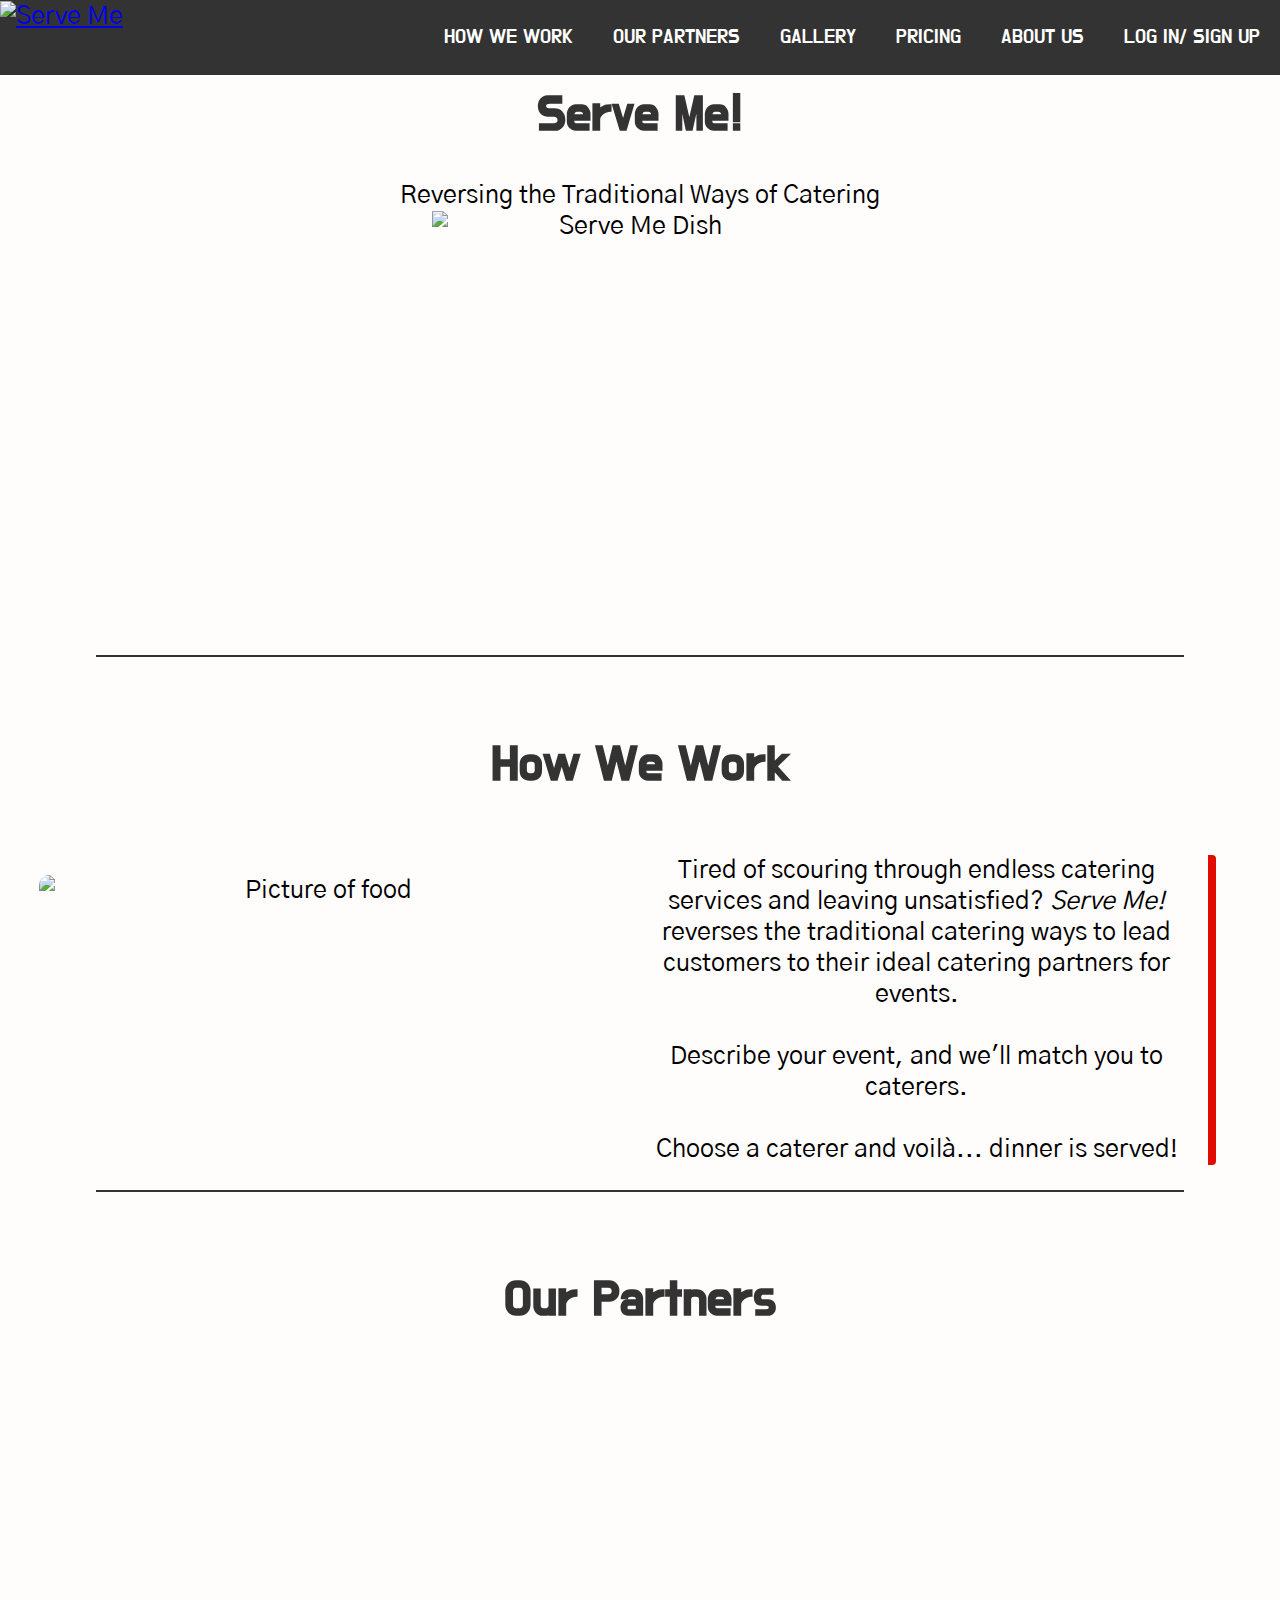
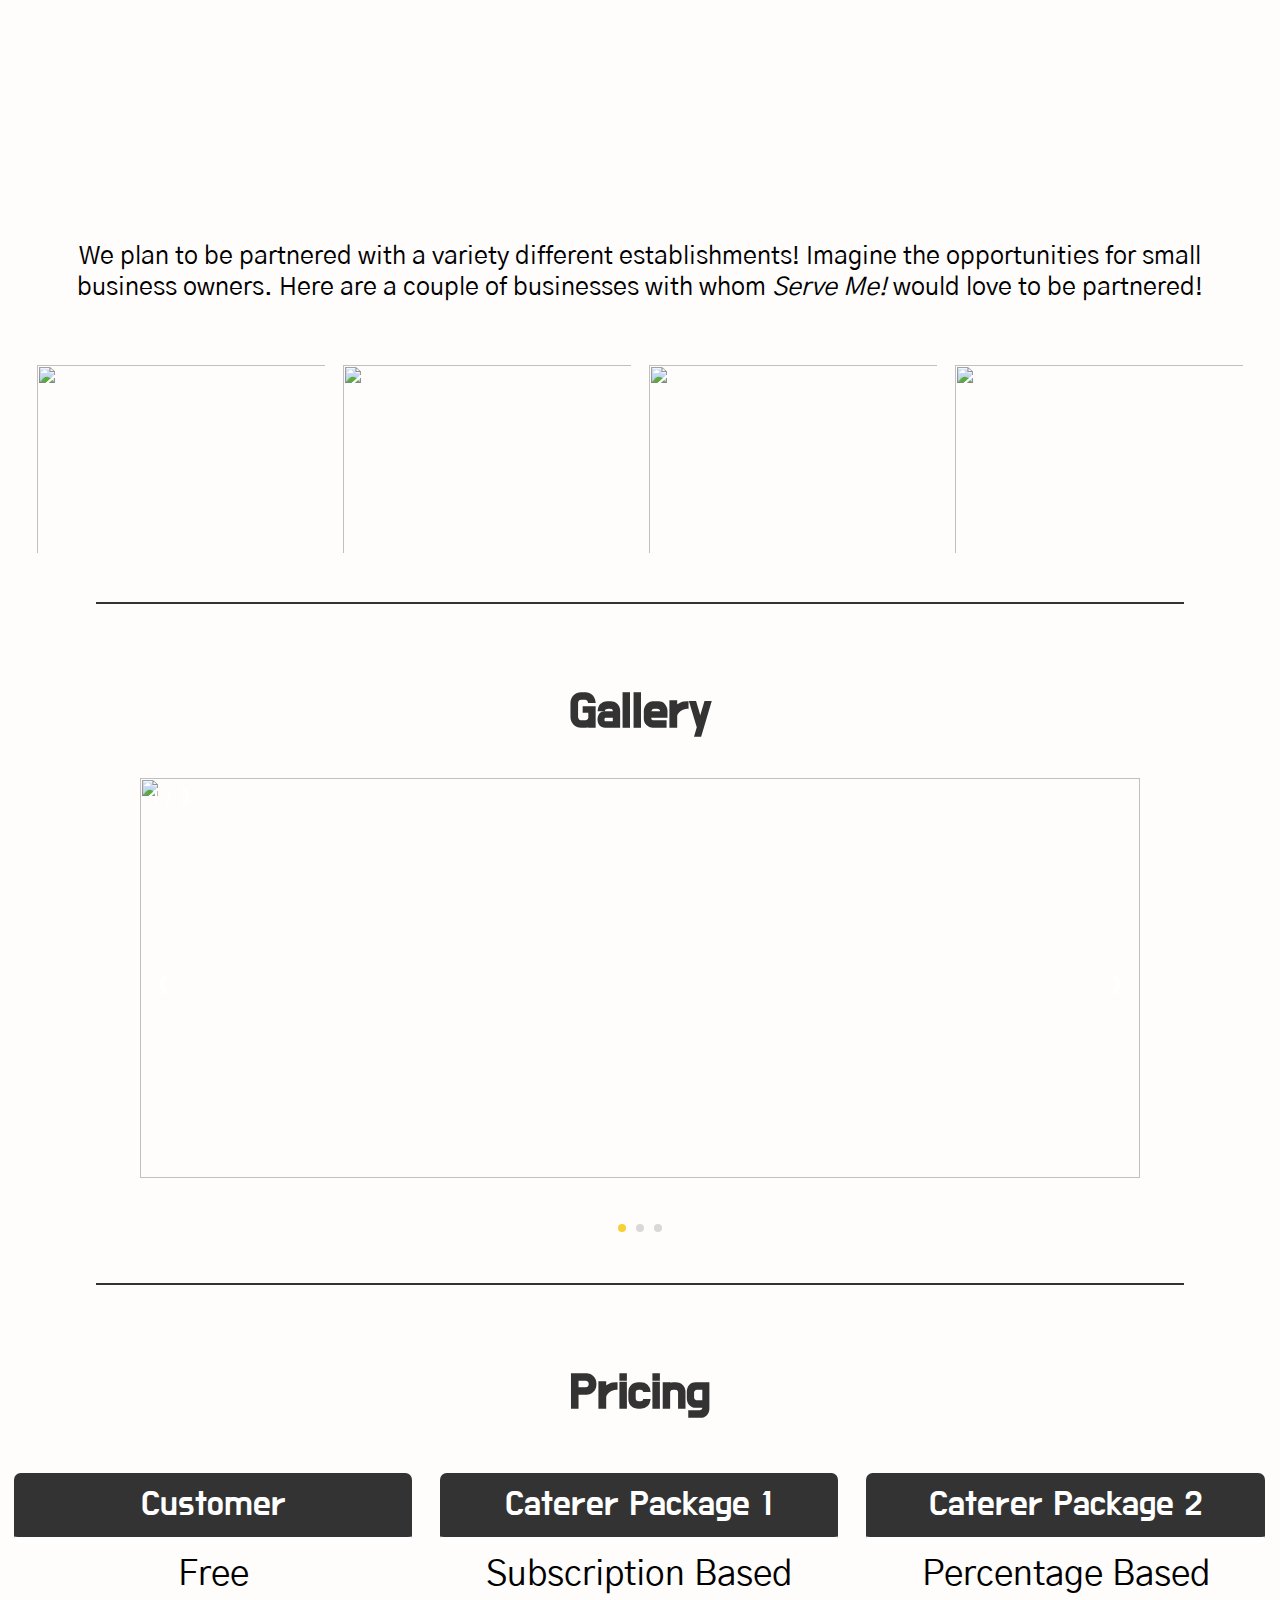
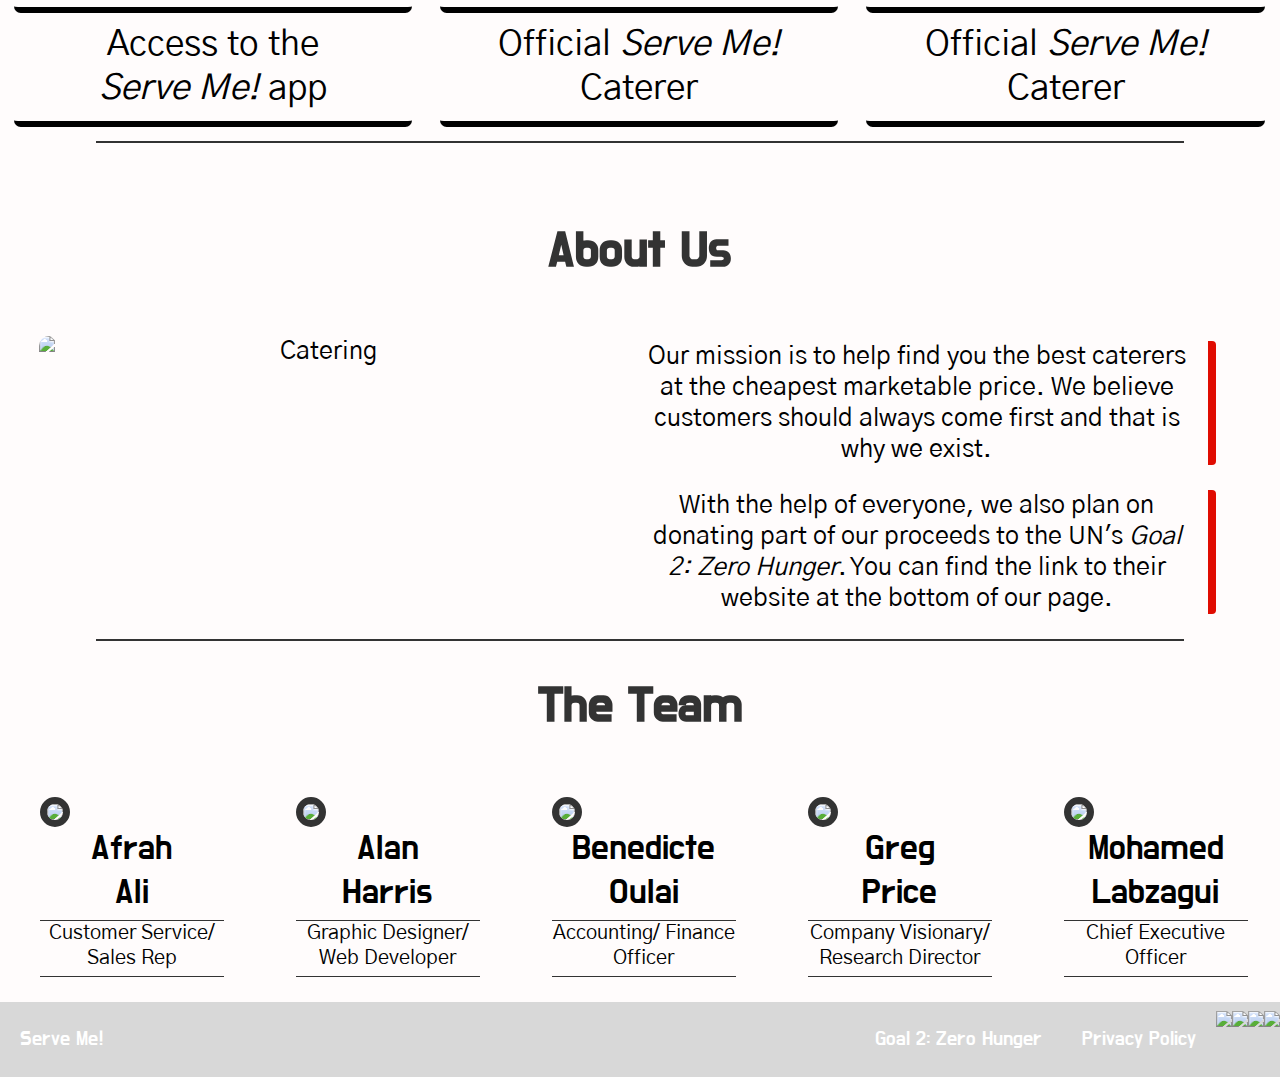
==== index.html @ 82c03d57 "fixed the about us section" ====
﻿<!DOCTYPE html>
<html>
<head>
    <link rel="icon" href="https://i.imgur.com/7aoJAvd.png">
    <title>Serve Me</title>
    <link href="https://fonts.googleapis.com/css?family=Do+Hyeon|Gothic+A1" rel="stylesheet">
    <style>
        html {
            scroll-behavior: smooth;
        }
        ::-webkit-scrollbar {
            width: 15px;
        }
        ::-webkit-scrollbar-track {
            box-shadow: inset 0 0 2px #222222;
            border: 3px black;
        }
        ::-webkit-scrollbar-thumb {
            background: #222222;
        }
        ::-webkit-scrollbar-thumb:hover {
            background: #f7d033;
            border-radius:4px;
        }
        body{
            margin: 0;
            background-color: #fffcfc;
        }
        #test {
            position:relative;
            z-index:0;
            width: 100%;
            height:400px;
        }
        .main_img {
            background: url('https://blog.cvent.com/wp-content/uploads/2017/08/catering-dinner-2200x800.jpg');
            background-size: cover;
            height: 400px;

        }
        .main_img_partners {
            background: url('https://i1.wp.com/nextdivas.com/wp-content/uploads/2018/05/shantanu-nikhils-latest-collaboration-blends-couture-with-cuisine.jpg?fit=1920%2C1080') no-repeat fixed center;
            background-size: cover;
            height: 450px;
            width: 100%;

        }
        #overlay_img {
            position:absolute;
            right:35%;
            z-index:1;
            top:0;
        }
        h1 {
            font-family: 'Do Hyeon', sans-serif;
            font-size: 50px;
            color: #333;
        }
        h2 {
            font-family: 'Gothic A1', sans-serif;
            font-size: 35px;
            color:black;
        }
        bodyText {
            font-color:black;
            font-family: 'Gothic A1', sans-serif;
            font-size: 25px;
        }
        .textArea {
            width: 50%;
        }

        }
        ul.footer {

            background-color: #d8d8d8;
            width: 100%;
            bottom: 0;
        }

        li.footer {
            display: block;
            text-align: center;
            padding: 25px 20px;
            text-decoration: none;
            font-size: 15pt;
            font-family: 'Do Hyeon', sans-serif;
        }
        .imageBorder {
            border:7px solid #fffcfc;
            border-radius: 17px;
        }
        .imageBorder:hover {
            border:7px solid #f7d033;
            border-radius: 2px;
            -webkit-transition: 1s;
            transition: 0.3s;
        }
        .profileImage{
            width:90%;
            length:90%;
            border:7px solid #333333;
            border-radius: 90%;
        }
        .profileImage:hover {
            border:7px solid #f7d033;
            border-radius: 2px;
            -webkit-transition: 1s;
            transition: 0.3s;
        }
        footer{
            list-style-type: none;
            overflow: hidden;
            background-color: #d8d8d8;
            bottom: 0;
            width: 100%;
        }
        ul.hdr {
            z-index: 3;

            position: fixed;
            list-style-type: none;
            overflow: hidden;
            background-color: #333;
            top: 0;
            width: 100%;
            margin: 0;
            padding: 0;
        }
        li.hd {
            float: right;
        }
        li.hd a {
            display: block;
            color: white;
            text-align: center;
            padding: 25px 20px;
            text-decoration: none;
            font-size: 15pt;
            font-family: 'Do Hyeon', sans-serif;
        }

        li.hd a:hover {
            color: #f7d033;
        // background-color: #000000;
            -webkit-transition: 1s;
            transition: 0.3s;
        }
        }
        .gallery-text-left{
            float:left;
            width: 45%;
            margin-left: 5%;
        }
        .gallery-text-right{
            float:right;
            width: 45%;
            margin-right: 5%;
        }
        .gallery-paragraph-1{
            border-left:8px solid #e00c01;
            border-radius:4px;
            padding-left:15px;
            word-wrap: break-word;
        }
        .gallery-paragraph-2{
            border-right:8px solid #e00c01;
            border-radius:4px;
            padding-right:15px;
            word-wrap: break-word;
        }
        .lineBreak{
            border: 1px solid #333; width:85%;
        }
        .partnersImage {
            border : 6.66px solid transparent;
            width:300px;
            height:200px;
        }
        .partnersImage:hover {
            border: 6.66px solid #f7d033;
            -webkit-transition: 1s;
            transition: 0.3s;
        }
        .pricingTable {
            float: left;
            width: 33.3%;
            padding: 8px;
            font-family: 'Do Hyeon', sans-serif;
            font-size: 50px;
            color: white;
        }

        .price {
            list-style-type: none;
            margin: 0;
            padding: 0;
            -webkit-transition: 1s;
            transition: 0.3s;
            border : 6.66px solid transparent;
            font-family: 'Gothic A1', sans-serif;
            font-size: 35px;
            color:black;

        }

        .price:hover {
            border: 6.66px solid #f7d033;
            color: #f7d033;

        }

        .price .tableTitle {
            font-family: 'Do Hyeon', sans-serif;
            background-color: #333;
            color: white;
        }

        .price li {
            list-style-type: none;
            margin: 0;
            padding-top: 10px;
            padding-bottom: 10px;
            -webkit-transition: 1s;
            transition: 0.3s;
            border-bottom : 6.66px solid;
            border-radius : 6.66px;
            font-family: 'Gothic A1', sans-serif;
            font-size: 35px;
            color:black
        }
        .theTeam {
            float: left;
            width: 20%;
        }
        .teamNames li {
            list-style-type: none;
            margin: 0;
            padding-bottom: 5px;
            border-bottom: 1px solid #333; width:85%;

        }
        .name{
            float:center;
            font-family: 'Do Hyeon', sans-serif;
            font-size: 35px;
            color:black
        }
        .title{
            font-family: 'Gothic A1', sans-serif;
            font-size: 20px;
            color:black
        }
        * {box-sizing: border-box}
        body {font-family: Verdana, sans-serif; margin:0}
        .mySlides {display: none}
        img {vertical-align: middle;}
        /* Slideshow container */
        .slideshow-container {
            max-width: 1000px;
            max-height: 400px;
            position: relative;
            margin: auto;
        }
        /* Next & previous buttons */
        .prev, .next {
            cursor: pointer;
            position: absolute;
            top: 50%;
            width: auto;
            padding: 16px;
            margin-top: -22px;
            color: white;
            font-weight: bold;
            font-size: 18px;
            transition: 0.6s ease;
            border-radius: 0 3px 3px 0;
        }

        /* Position the "next button" to the right */
        .next {
            right: 0;
            border-radius: 3px 0 0 3px;
        }
        /* On hover, add a black background color with a little bit see-through */
        .prev:hover, .next:hover {
            background-color: rgba(0,0,0,0.8);
            color:#f7d033;
        }
        /* Number text (1/3 etc) */
        .numbertext {
            color:white;
            font-family: 'Do Hyeon', sans-serif;
            font-size: 20px;
            padding: 8px 12px;
            position: absolute;
            top: 0;
        }
        /* The dots/bullets/indicators */
        .dot {
            cursor: pointer;
            height: 8px;
            width: 8px;
            margin: 0 2px;
            background-color: #d8d8d8;
            border-radius: 50%;
            display: inline-block;
            transition: background-color 0.6s ease;
        }
        .active, .dot:hover {
            background-color: #f7d033;
        }
        /* Fading animation */
        .fade {
            -webkit-animation-name: fade;
            -webkit-animation-duration: 1.5s;
            animation-name: fade;
            animation-duration: 1.5s;
        }
        @-webkit-keyframes fade {
            from {opacity: .4}
            to {opacity: 1}
        }
        @keyframes fade {
            from {opacity: .4}
            to {opacity: 1}
        }
        /* On smaller screens, decrease text size */
        @media only screen and (max-width: 300px) {
            .prev, .next,.text {font-size: 11px}
        }
    </style>
</head>



<bodyText>
    <ul class = hdr>
        <li style="float:left"><a href="#top"><img src="https://i.imgur.com/j1sQSYz.gif" onmouseover="this.src='https://i.imgur.com/j1sQSYz.gif'"alt="Serve Me" width="100" height="75"></a></li>
        <li class = "hd"><a href="#LogIn">LOG IN/ SIGN UP</a></li>
        <li class = "hd"><a href="#About">ABOUT US</a></li>
        <li class = "hd"><a href="#Pricing">PRICING</a></li>
        <li class = "hd"><a href="#Gallery">GALLERY</a></li>
        <li class = "hd"><a href="#Partners">OUR PARTNERS</a></li>
        <li class = "hd"><a href="#How-We-Work">HOW WE WORK</a></li>
    </ul>

    <center>
        <h1 style="padding-top: 50px">Serve Me!</h1>
        <bodyText>Reversing the Traditional Ways of Catering</bodyText>
    </center>

    <div id = "test" style="padding-top:10px;text-align: center;">
        <div class = "main_img"></div>
        <img src="https://i.imgur.com/FbQZ9K4.png" onmouseover="this.src='https://i.imgur.com/xSIbte7.gif'" onmouseout="this.src='https://i.imgur.com/TgUjH7s.gif'" alt="Serve Me Dish" height="400" width="400" id="overlay_img">
    </div>
    &nbsp;
    <hr id="How-We-Work" class="lineBreak"  />
    &nbsp;

    <a style="text-align: center;">
        <h1> How We Work </h1>
        <img class = "imageBorder" src="https://i1.wp.com/www.bar.it/wp-content/uploads/2017/06/catering-e1496990275100.jpg" alt="Picture of food" width=45% height=width style="float:left; margin-left: 2.5%;margin-top:3%">
        <div class = "gallery-text-right">
            <p class ="gallery-paragraph-2">Tired of scouring through endless catering services and leaving unsatisfied? <em>Serve Me!</em> reverses the traditional catering ways to lead customers to their ideal catering partners for events.
                <br><br>Describe your event, and we'll match you to caterers.<br><br>
                Choose a caterer and voilà... dinner is served!</p>

        </div>

    </a>

    &nbsp;
    <hr id="Partners" class="lineBreak"  />
    &nbsp;

    <a style="text-align: center;">
        <h1 style="text-align: center;"> Our Partners </h1>

        <center>
            <div class="main_img_partners"></div>
        </center>
        <center><p style = "margin-left: 2.5%;margin-right: 2.5%"> We plan to be partnered with a variety different establishments! Imagine the opportunities for small business owners. Here are a couple of businesses with whom <i>Serve Me!</i> would love to be partnered!</p></center></br>

        <center>
            <a href="https://bostonpizza.com/en/index.html" target="_blank"><img class="partnersImage" src="http://mayorsgolf.com/wp-content/uploads/2014/10/Your-Logo-here.png"></a>
            <a href="http://www.franksfoods.ca/" target="_blank"><img class="partnersImage" src="http://mayorsgolf.com/wp-content/uploads/2014/10/Your-Logo-here.png"></a>
            <a href="https://www.pizzahut.ca/home" target="_blank"> <img class="partnersImage" src="http://mayorsgolf.com/wp-content/uploads/2014/10/Your-Logo-here.png"></a>
            <a href="http://www.bytowncatering.com/" target="_blank"><img class="partnersImage" src="http://mayorsgolf.com/wp-content/uploads/2014/10/Your-Logo-here.png"</a>
        </center>
    </a>

    &nbsp;
    <hr id="Gallery" class="lineBreak" />
    &nbsp;

    <a style="text-align: center;">
        <h1> Gallery </h1>
        <div class="slideshow-container">

            <div class="mySlides fade">
                <div class="numbertext">1 / 3</div>
                <img src="https://www.kenricks.com/wp-content/uploads/2017/08/cactering-packages-resized.jpg" style="width:1000px" height="400px">
            </div>

            <div class="mySlides fade">
                <div class="numbertext">2 / 3</div>
                <img src="http://swadcafe.net/images/slides/1.jpg" style="width:1000px" height="400px">
            </div>

            <div class="mySlides fade">
                <div class="numbertext">3 / 3</div>
                <img src="https://media.olivegarden.com/images/site/ext/pages/_promotions/catering/catering-hhd-11-1016.jpg" style="width:1000px" height="400px">
            </div>

            <a class="prev" onclick="plusSlides(-1)">&#10094;</a>
            <a class="next" onclick="plusSlides(1)">&#10095;</a>

        </div>
        <br>

        <div style="text-align:center">
            <span class="dot" onclick="currentSlide(1)"></span>
            <span class="dot" onclick="currentSlide(2)"></span>
            <span class="dot" onclick="currentSlide(3)"></span>
        </div>
    </a>

    </a>
    &nbsp;

    <hr id="Pricing" class="lineBreak"  />
    &nbsp;
    <a style ="text-align: center;">
        <h1>Pricing</h1>
        <div class="pricingTable">
            <ul class="price">
                <li class="tableTitle">Customer</h1></li>
                <li class="priceBox">Free</li>
                <li class="priceDetail">Access to the<br><i>Serve Me!</i> app</li>
            </ul>
        </div>
        <div class="pricingTable">
            <ul class="price">
                <li class="tableTitle">Caterer Package 1</h1></li>
                <li class="priceBox">Subscription Based</li>
                <li class="priceDetail">Official <i>Serve Me!</i> Caterer </li>
            </ul>
        </div>
        <div class="pricingTable">
            <ul class="price">
                <li class="tableTitle">Caterer Package 2</h1></li>
                <li class="priceBox">Percentage Based</li>
                <li class="priceDetail">Official <i>Serve Me!</i> Caterer </li>
            </ul>
        </div>

    </a>

    <hr id="About" class="lineBreak" />
    &nbsp;

    <a style="text-align: center;">
        <h1> About Us </h1>
        <!--h2 style="text-align: right; margin-right: 20%">Our Mission</--h2-->

        <img class = "imageBorder" src="http://bourg-traiteur.com/wp-content/uploads/2014/06/reserver-traiteur-bourg-bresse.jpg" alt="Catering" width=45% height=width style="float:left; margin-left: 2.5%; margin-top: 1%;" >
        <div class = "gallery-text-right">
            <p class ="gallery-paragraph-2">Our mission is to help find you the best caterers at the cheapest marketable price. We believe customers should always come first and that is why we exist.
            </p>
            <p class ="gallery-paragraph-2">With the help of everyone, we also plan on donating part of our proceeds to the UN's <i>Goal 2: Zero Hunger</i>. You can find the link to their website at the bottom of our page.
            </p>
        </div>
    </a>
    <hr class="lineBreak" />
    <a style="text-align": center;>
        <center>
            <h1 > The Team </h1>
        </center>
        <div class="theTeam">
            <ul class="teamNames">
                <img class = "profileImage" src = "https://static.thenounproject.com/png/630729-200.png">
                <li class="name"><center>Afrah<br>Ali</center></li>
                <li class="title"><center>Customer Service/ Sales Rep</center></li>
            </ul>
        </div>
        <div class="theTeam">
            <ul class="teamNames">
                <img class = "profileImage" src = "https://static.thenounproject.com/png/630729-200.png">
                <li class="name"><center>Alan<br>Harris</center></li>
                <li class="title"><center>Graphic Designer/ Web Developer</center></li>

            </ul>
        </div>
        <div class="theTeam">
            <ul class="teamNames">
                <img class = "profileImage" src = "https://static.thenounproject.com/png/630729-200.png">
                <li class="name"><center>Benedicte<br>Oulai</center></li>
                <li class="title"><center>Accounting/ Finance Officer</center></li>

            </ul>
        </div>
        <div class="theTeam">
            <ul class="teamNames">
                <img class = "profileImage" src = "https://static.thenounproject.com/png/630729-200.png">
                <li class="name"><center>Greg<br>Price</center></li>
                <li class="title"><center>Company Visionary/ Research Director</center></li>

            </ul>
        </div>
        <div class="theTeam">
            <ul class="teamNames">
                <img class = "profileImage" src = "https://static.thenounproject.com/png/630729-200.png">
                <li class="name"><center>Mohamed<br>Labzagui</center></li>
                <li class="title"><center>Chief Executive Officer</center></li>

            </ul>
        </div>
    </a>

    <footer>
        <li class = "hd"><img src="https://cdn2.iconfinder.com/data/icons/black-white-social-media/32/online_social_media_twitter-128.png" height="70px"></li>
        <li class = "hd"><img src="https://cdn2.iconfinder.com/data/icons/black-white-social-media/32/youtube_online_social_media-128.png" height="70px"></li>
        <li class = "hd"><img src="https://cdn2.iconfinder.com/data/icons/black-white-social-media/32/facebook_online_social_media-128.png" height="70px"></li>
        <li class = "hd"><img src="https://cdn2.iconfinder.com/data/icons/black-white-social-media/32/instagram_online_social_media-128.png" height="70px"></li>
        <li class = "hd" style="float:left"><a>Serve Me!</a></li>
        <li class = "hd"><a href="Privacy Policy.html" target="_blank">Privacy Policy</a></li>
        <li class = "hd"><a href="https://www.un.org/sustainabledevelopment/hunger/" target="_blank">Goal 2: Zero Hunger</a></li>

    </footer>
    </body>



    <script>
        var slideIndex = 1;
        showSlides(slideIndex);
        function plusSlides(n) {
            showSlides(slideIndex += n);
        }
        function currentSlide(n) {
            showSlides(slideIndex = n);
        }
        function showSlides(n) {
            var i;
            var slides = document.getElementsByClassName("mySlides");
            var dots = document.getElementsByClassName("dot");
            if (n > slides.length) {slideIndex = 1}
            if (n < 1) {slideIndex = slides.length}
            for (i = 0; i < slides.length; i++) {
                slides[i].style.display = "none";
            }
            for (i = 0; i < dots.length; i++) {
                dots[i].className = dots[i].className.replace(" active", "");
            }
            slides[slideIndex-1].style.display = "block";
            dots[slideIndex-1].className += " active";
        }
    </script>

</html>
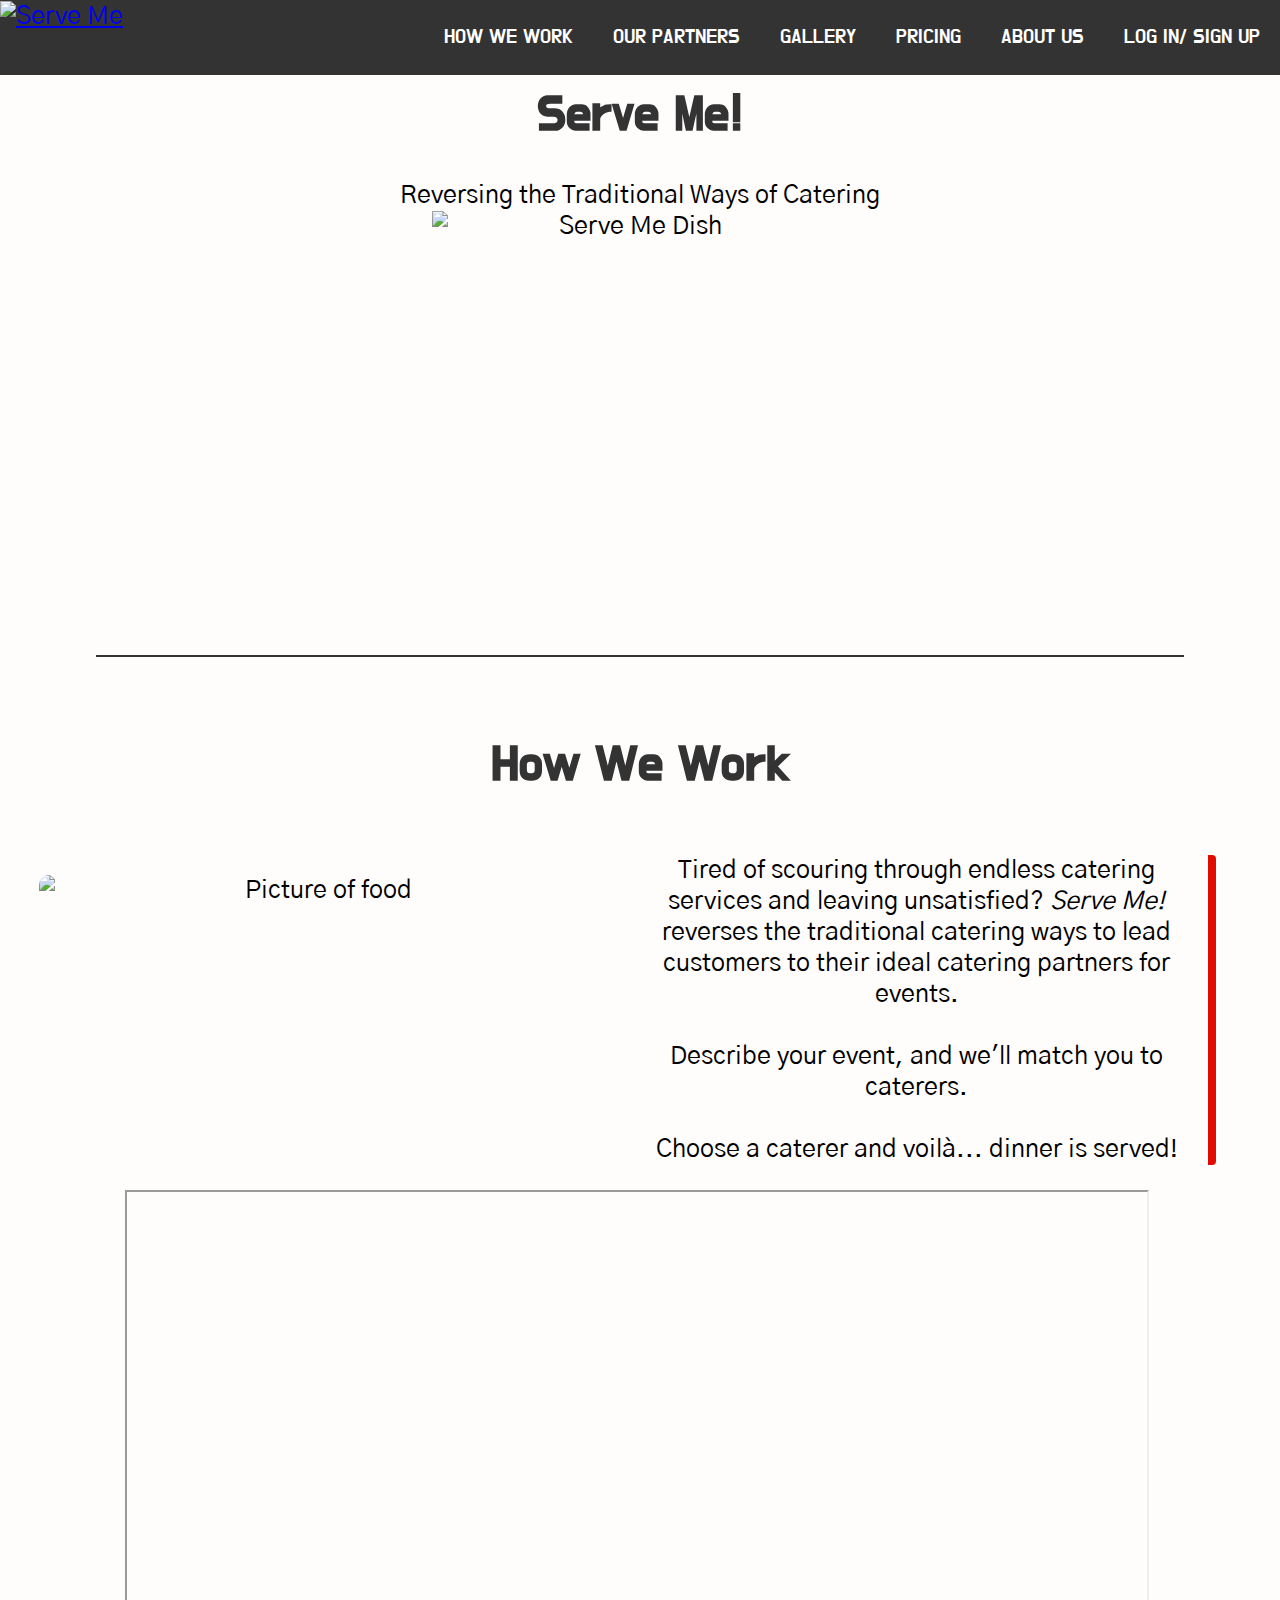
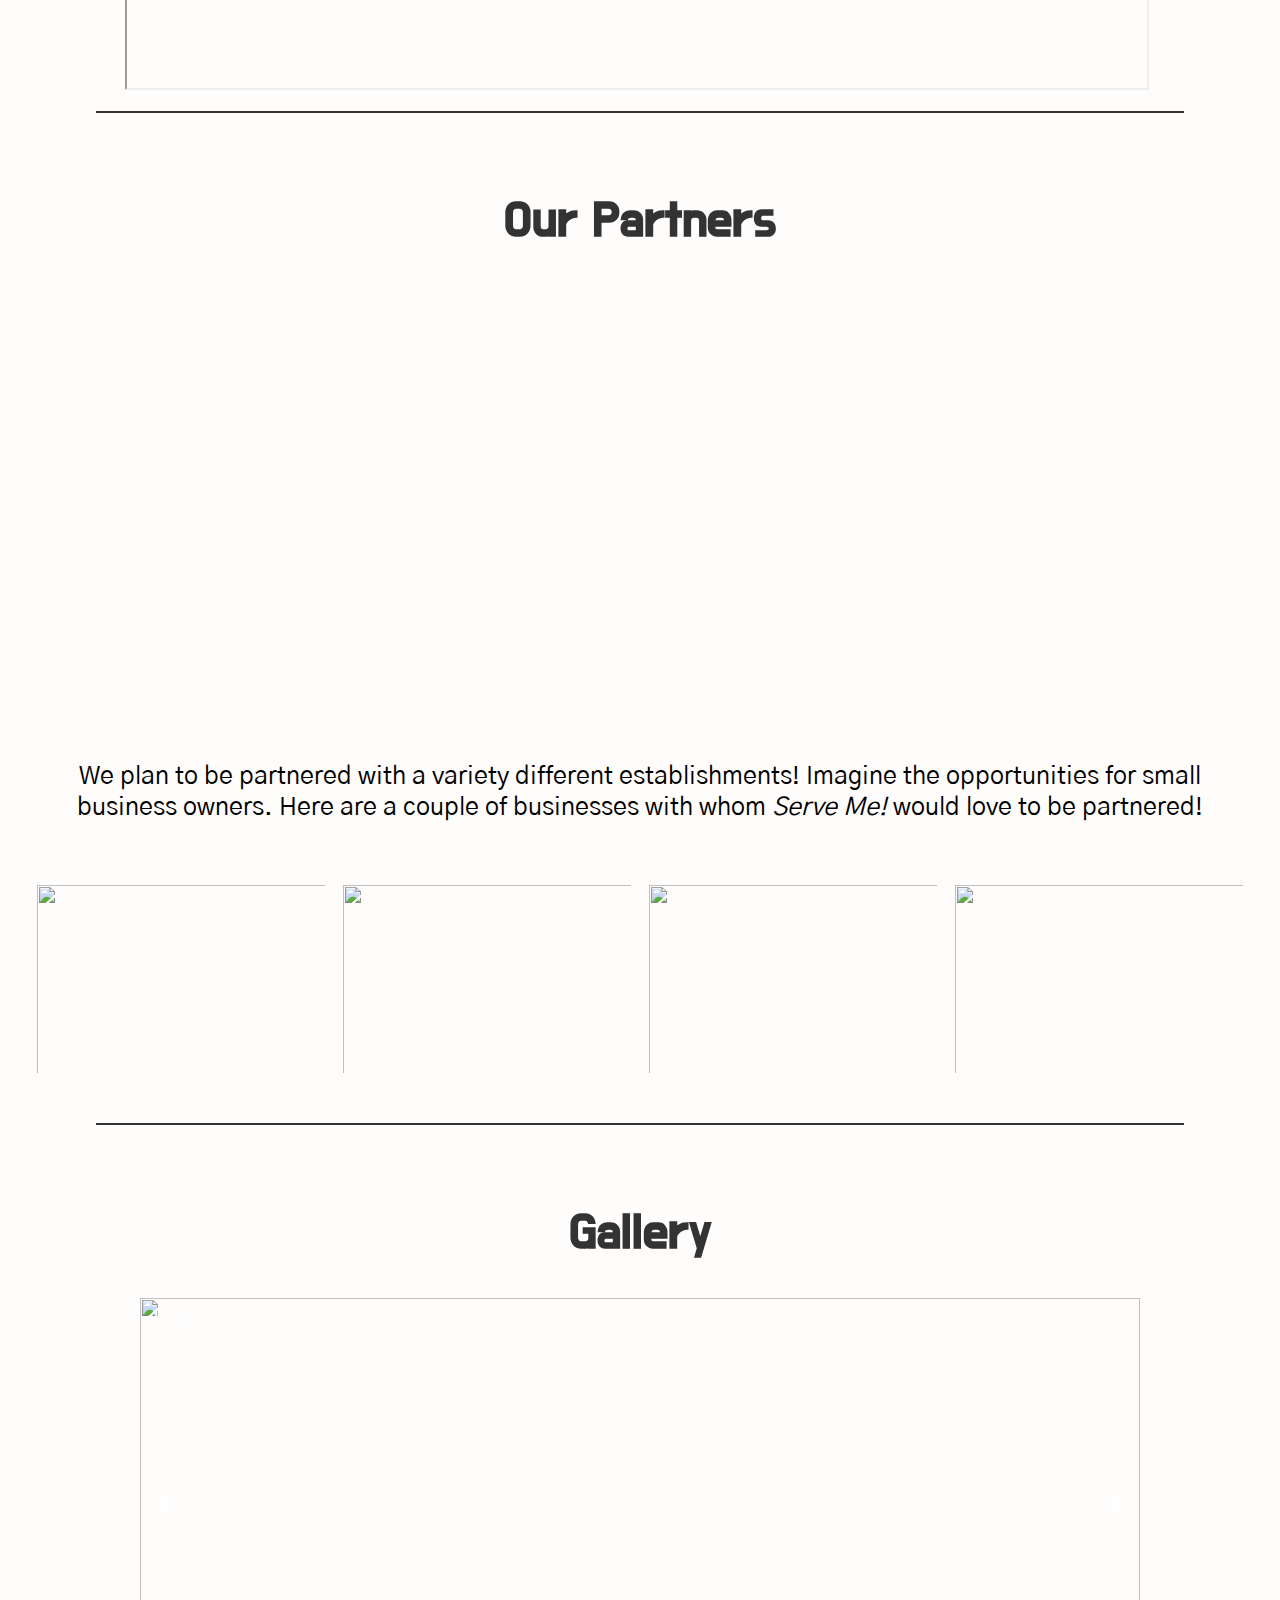
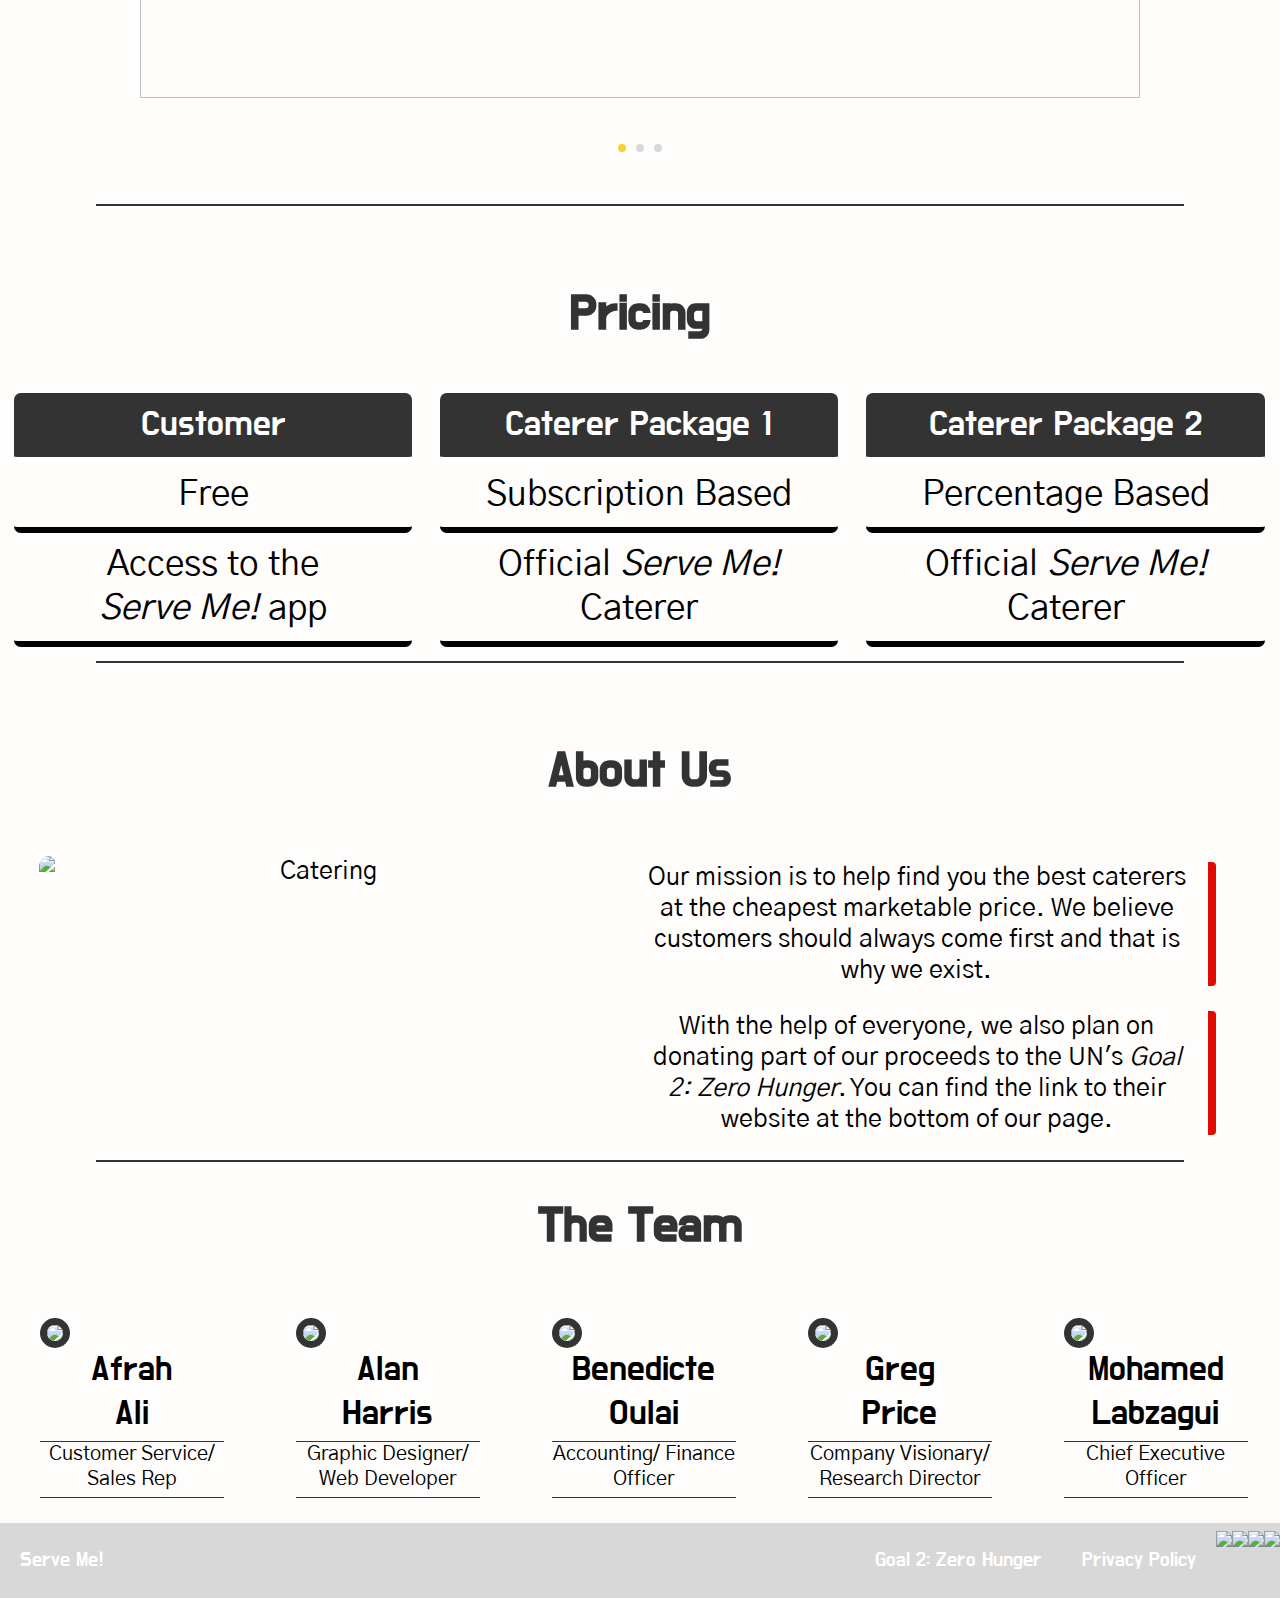
==== commit 00992adc: "replace the video ID with the how we work video ID" ====
--- a/index.html
+++ b/index.html
@@ -365,12 +365,14 @@
             <p class ="gallery-paragraph-2">Tired of scouring through endless catering services and leaving unsatisfied? <em>Serve Me!</em> reverses the traditional catering ways to lead customers to their ideal catering partners for events.
                 <br><br>Describe your event, and we'll match you to caterers.<br><br>
                 Choose a caterer and voilà... dinner is served!</p>
-
-        </div>
-
-    </a>
-
-    &nbsp;
+        </div>
+    </a>
+    <div style="text-align: center;">
+        <iframe width = "80%" height = "500" controls
+            <source src="https://www.youtube.com/embed/2wcj6SrX4zw">
+            This browser doesn't support video tag.
+        </iframe>&nbsp;
+    </div>
     <hr id="Partners" class="lineBreak"  />
     &nbsp;
 
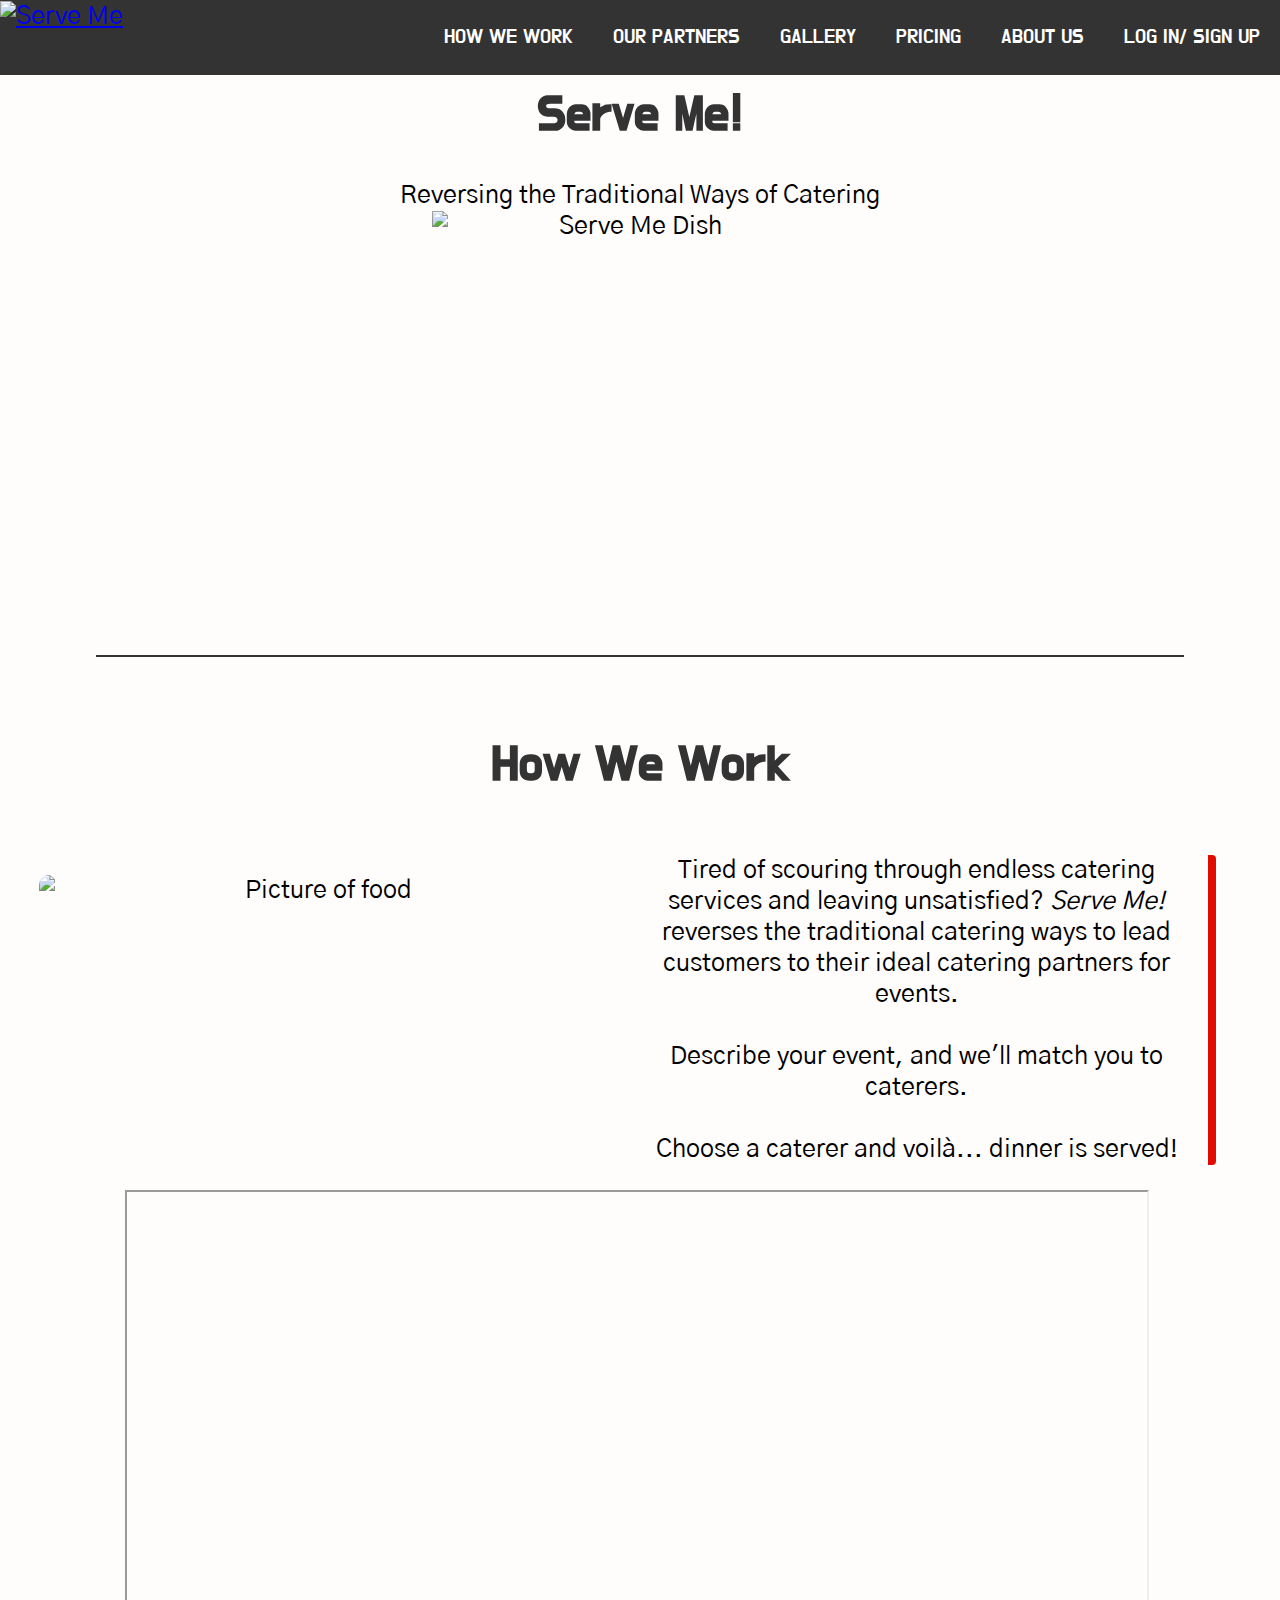
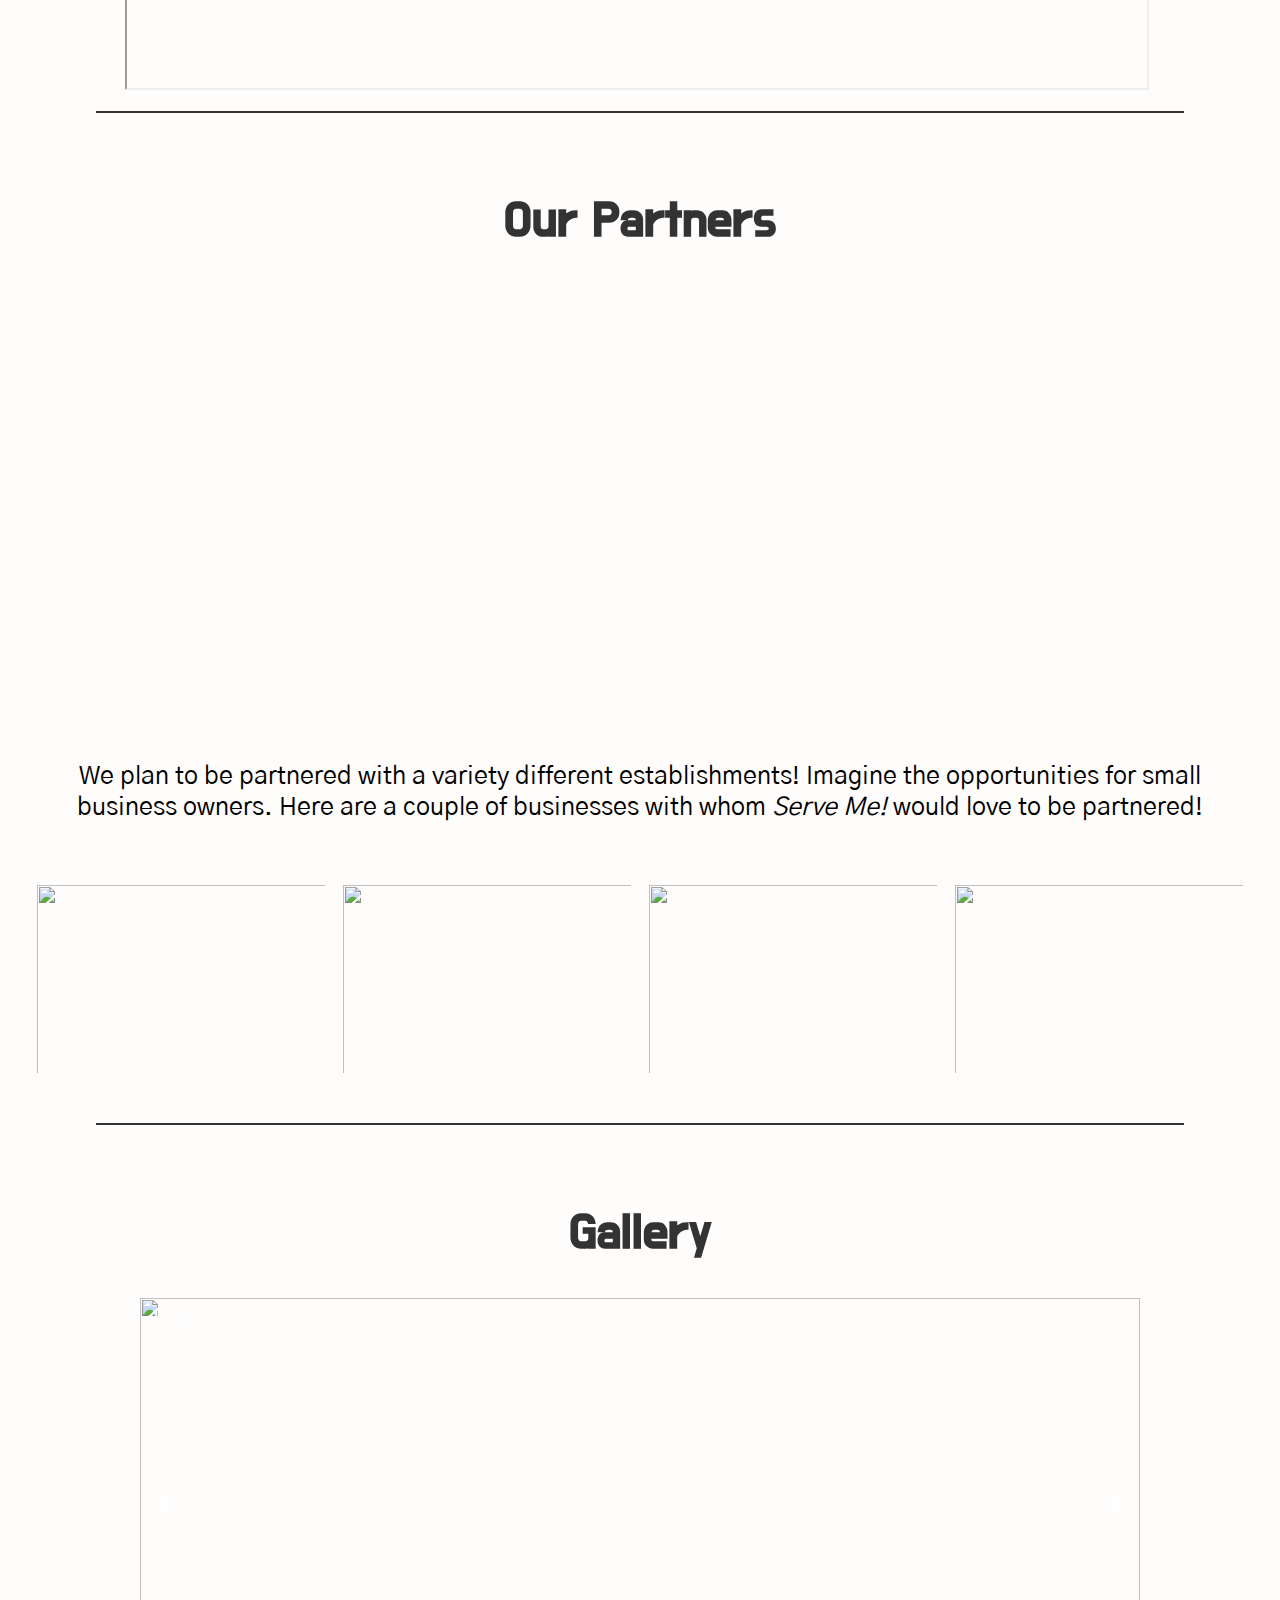
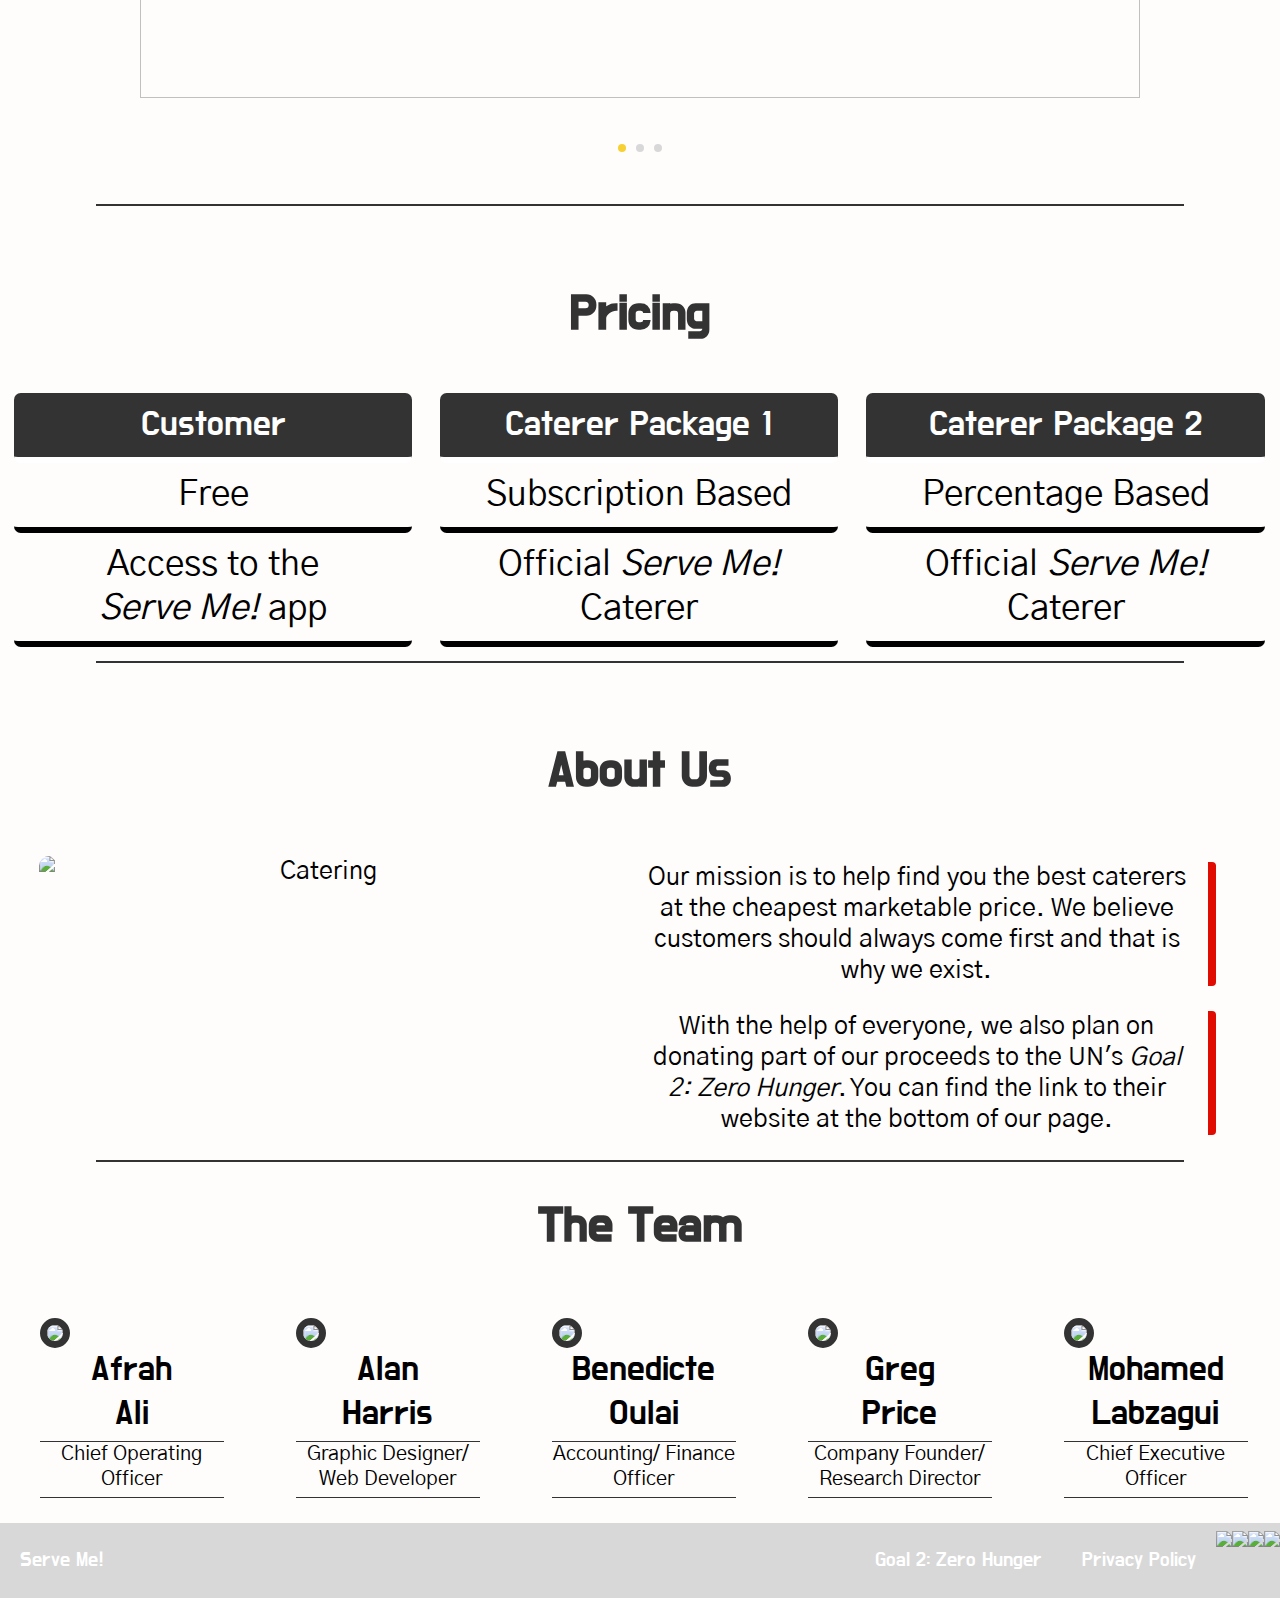
==== commit ee46fd72: "modified the titles" ====
--- a/index.html
+++ b/index.html
@@ -483,7 +483,7 @@
             <ul class="teamNames">
                 <img class = "profileImage" src = "https://static.thenounproject.com/png/630729-200.png">
                 <li class="name"><center>Afrah<br>Ali</center></li>
-                <li class="title"><center>Customer Service/ Sales Rep</center></li>
+                <li class="title"><center>Chief Operating Officer</center></li>
             </ul>
         </div>
         <div class="theTeam">
@@ -506,7 +506,7 @@
             <ul class="teamNames">
                 <img class = "profileImage" src = "https://static.thenounproject.com/png/630729-200.png">
                 <li class="name"><center>Greg<br>Price</center></li>
-                <li class="title"><center>Company Visionary/ Research Director</center></li>
+                <li class="title"><center>Company Founder/ Research Director</center></li>
 
             </ul>
         </div>
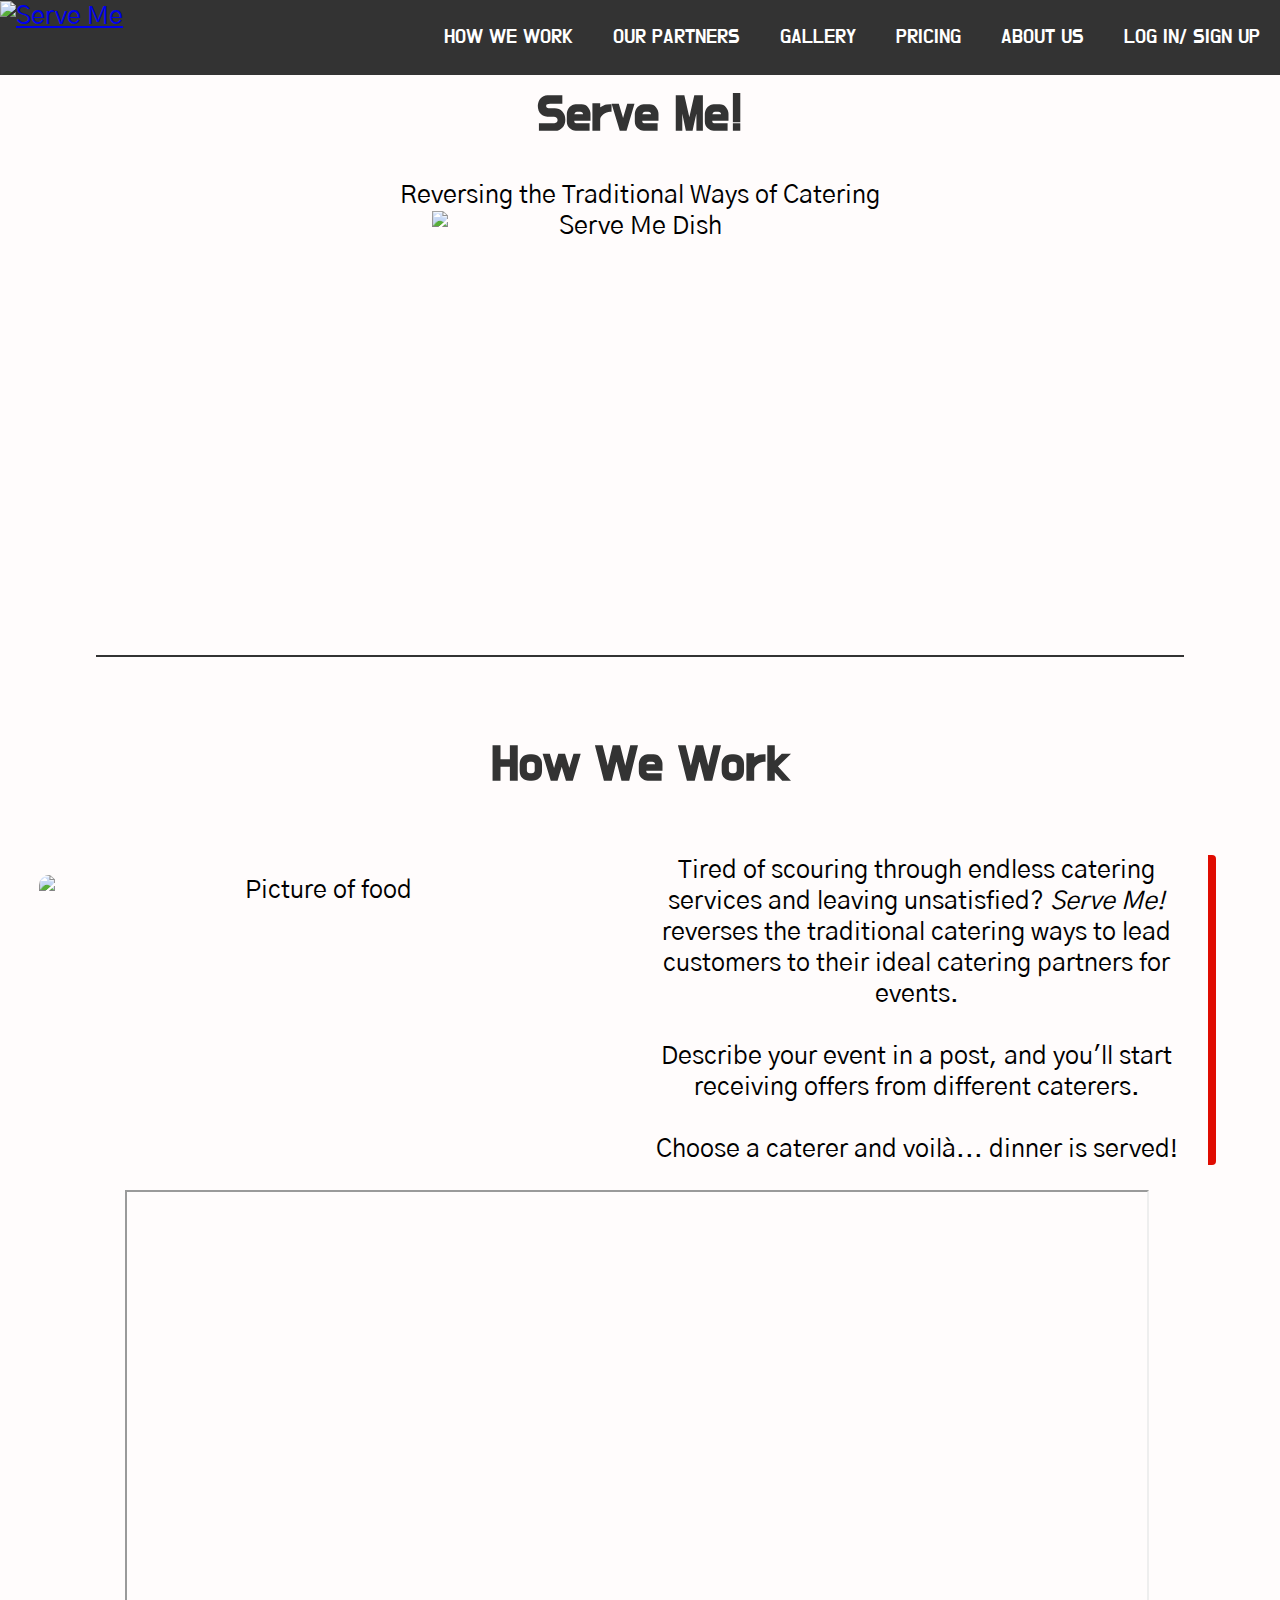
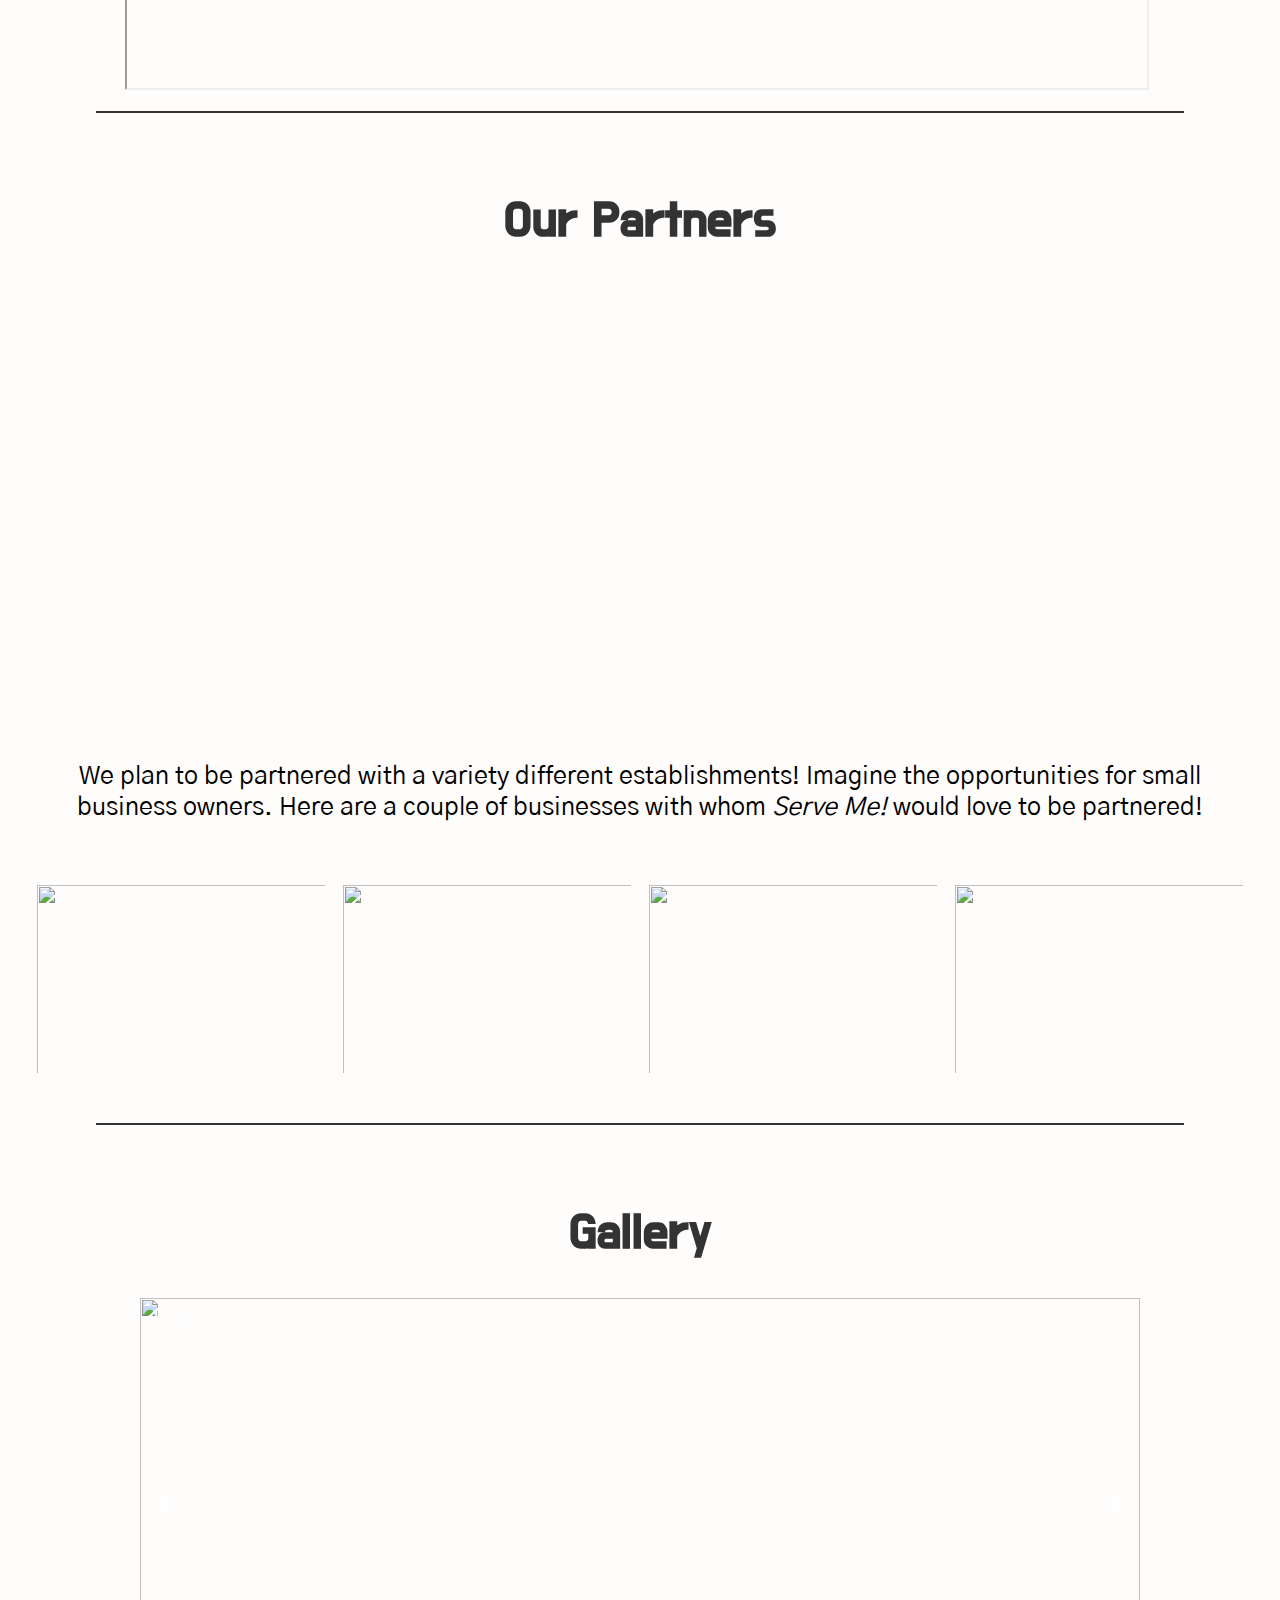
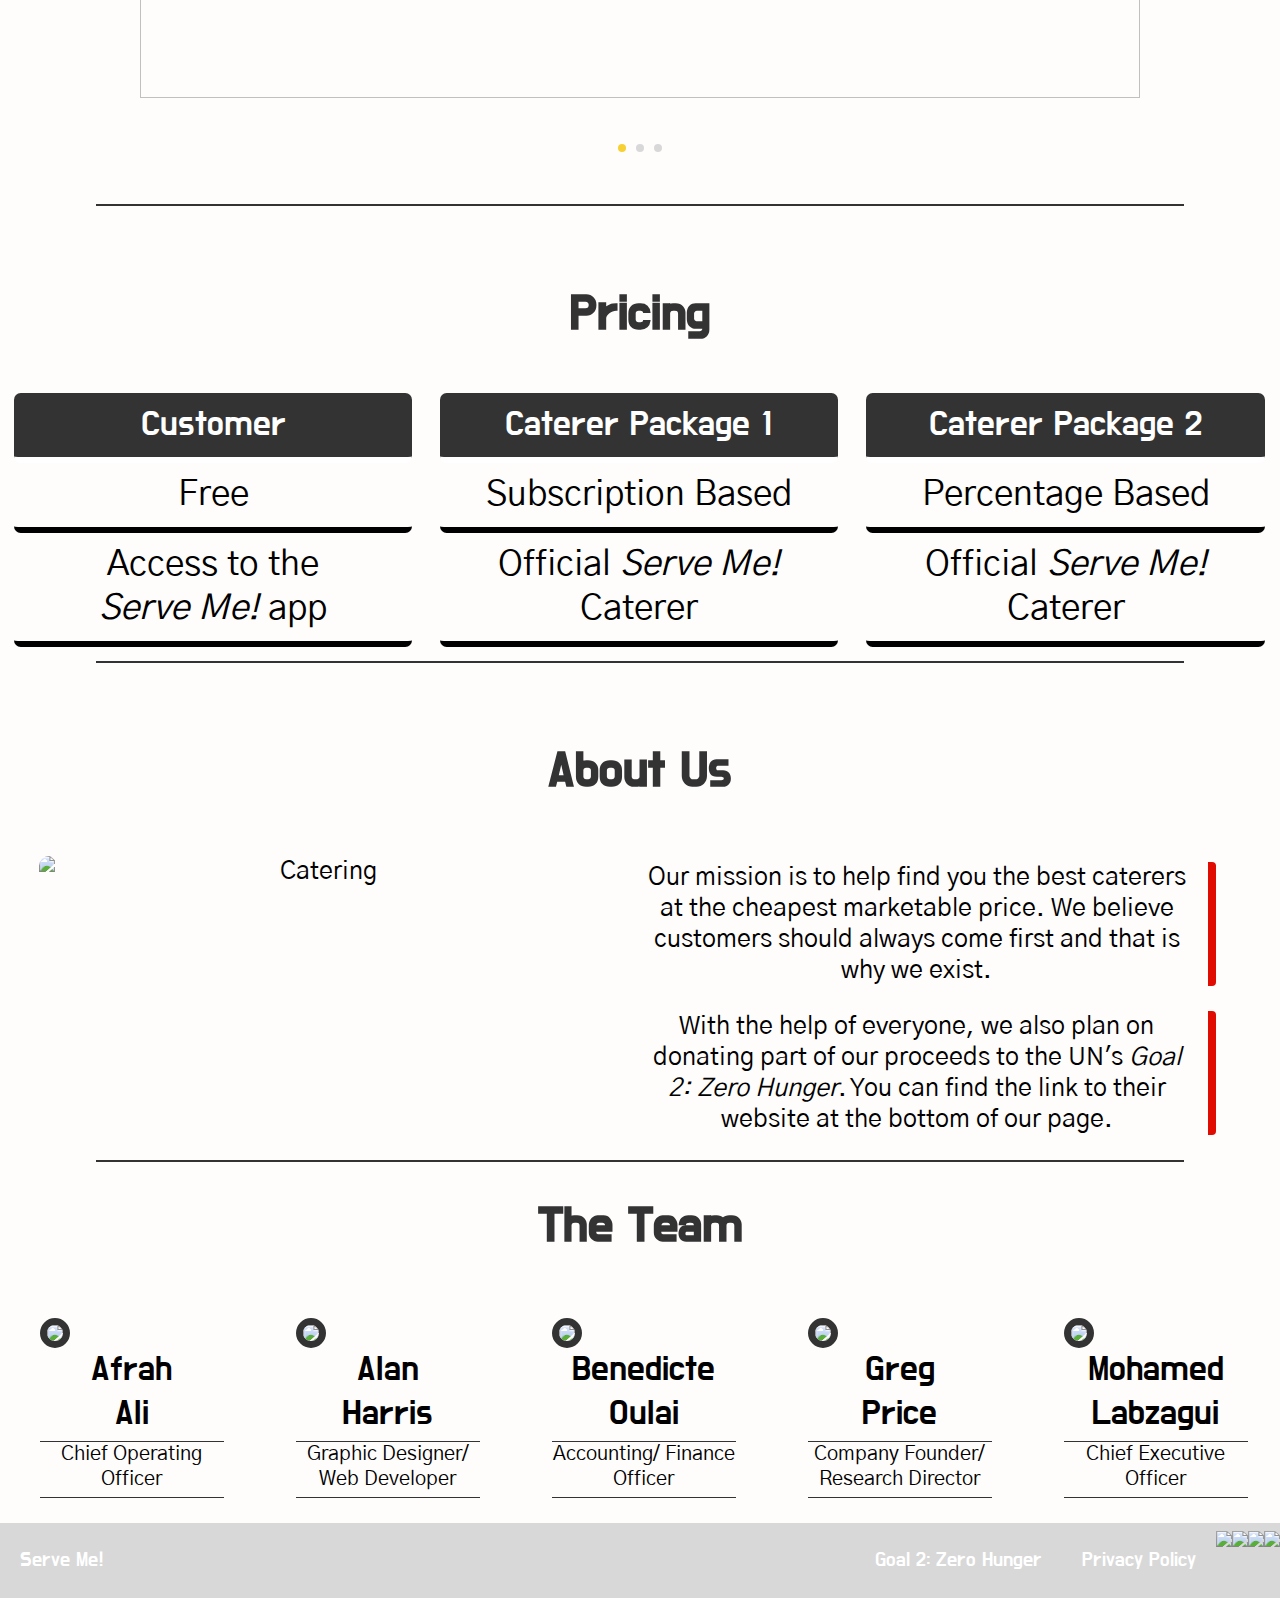
==== commit 1c33be40: "editied the how we work paragraph" ====
--- a/index.html
+++ b/index.html
@@ -363,7 +363,7 @@
         <img class = "imageBorder" src="https://i1.wp.com/www.bar.it/wp-content/uploads/2017/06/catering-e1496990275100.jpg" alt="Picture of food" width=45% height=width style="float:left; margin-left: 2.5%;margin-top:3%">
         <div class = "gallery-text-right">
             <p class ="gallery-paragraph-2">Tired of scouring through endless catering services and leaving unsatisfied? <em>Serve Me!</em> reverses the traditional catering ways to lead customers to their ideal catering partners for events.
-                <br><br>Describe your event, and we'll match you to caterers.<br><br>
+                <br><br>Describe your event in a post, and you'll start receiving offers from different caterers.<br><br>
                 Choose a caterer and voilà... dinner is served!</p>
         </div>
     </a>
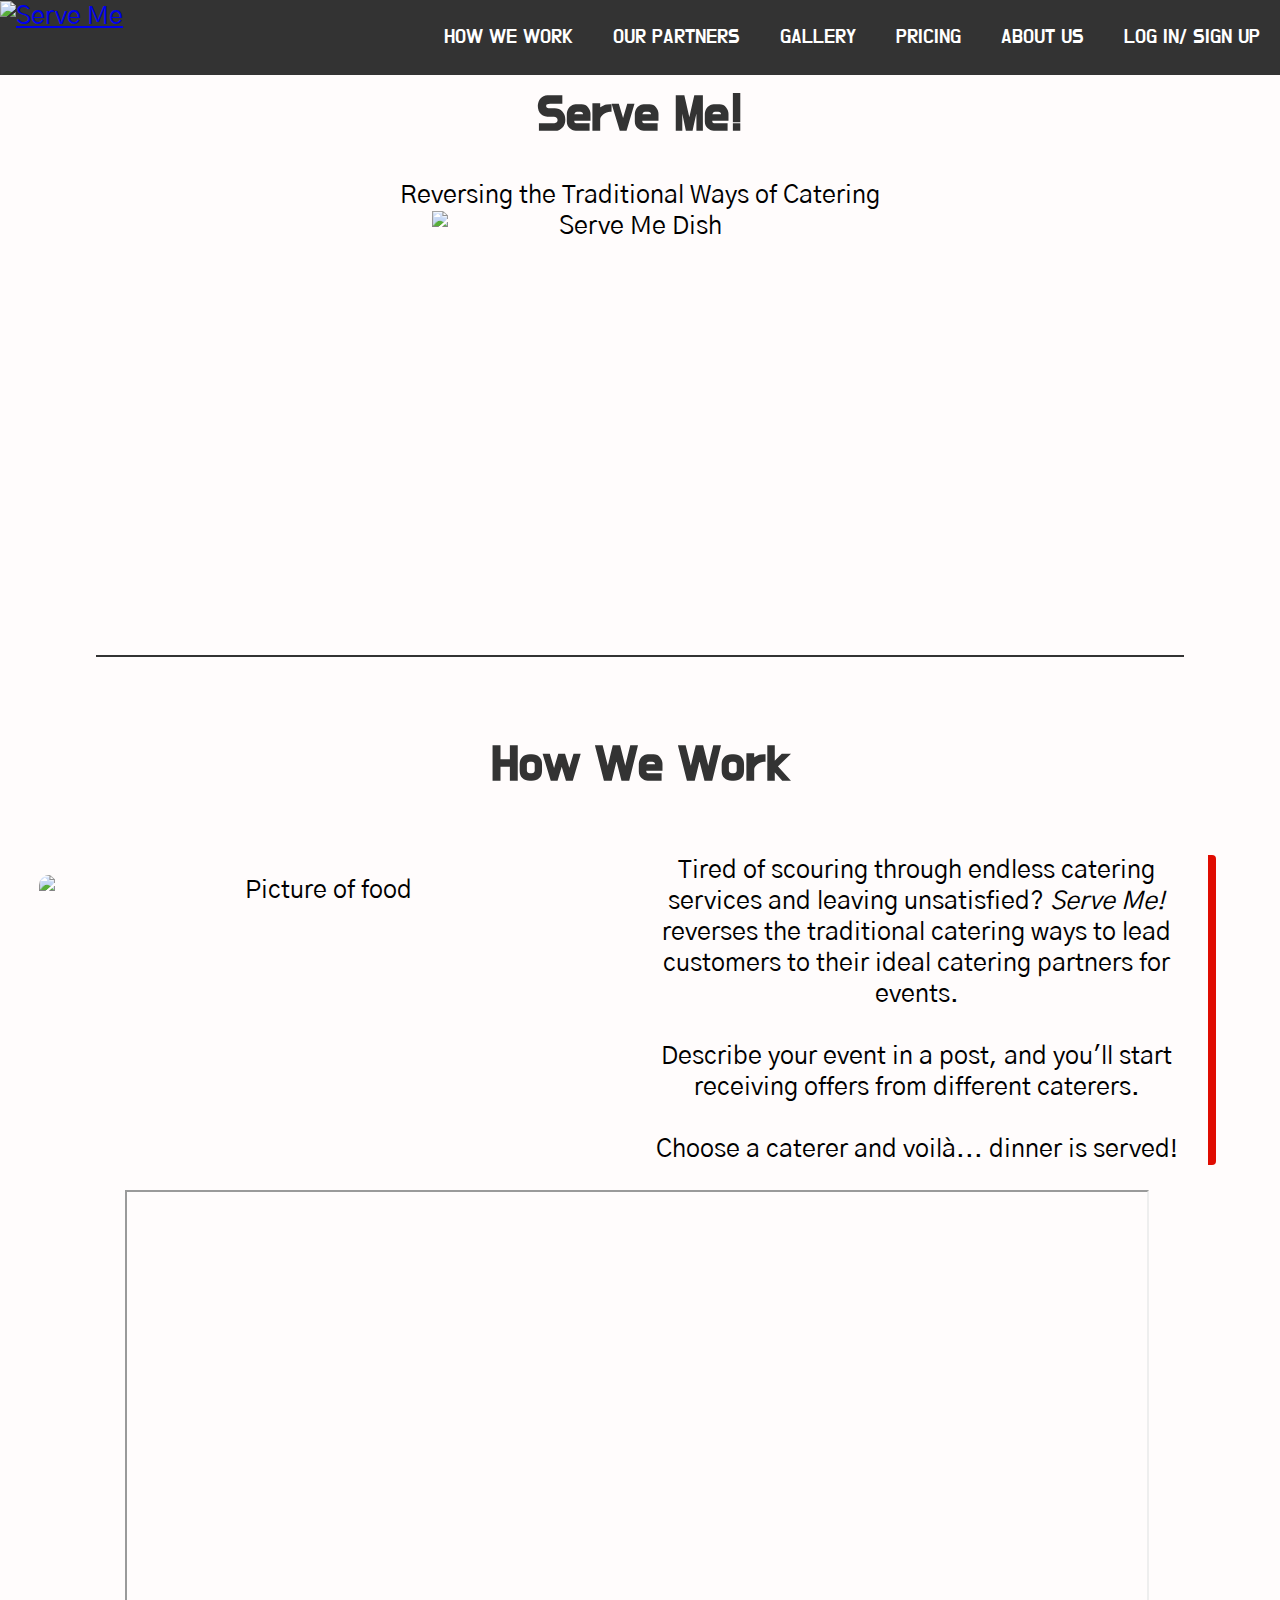
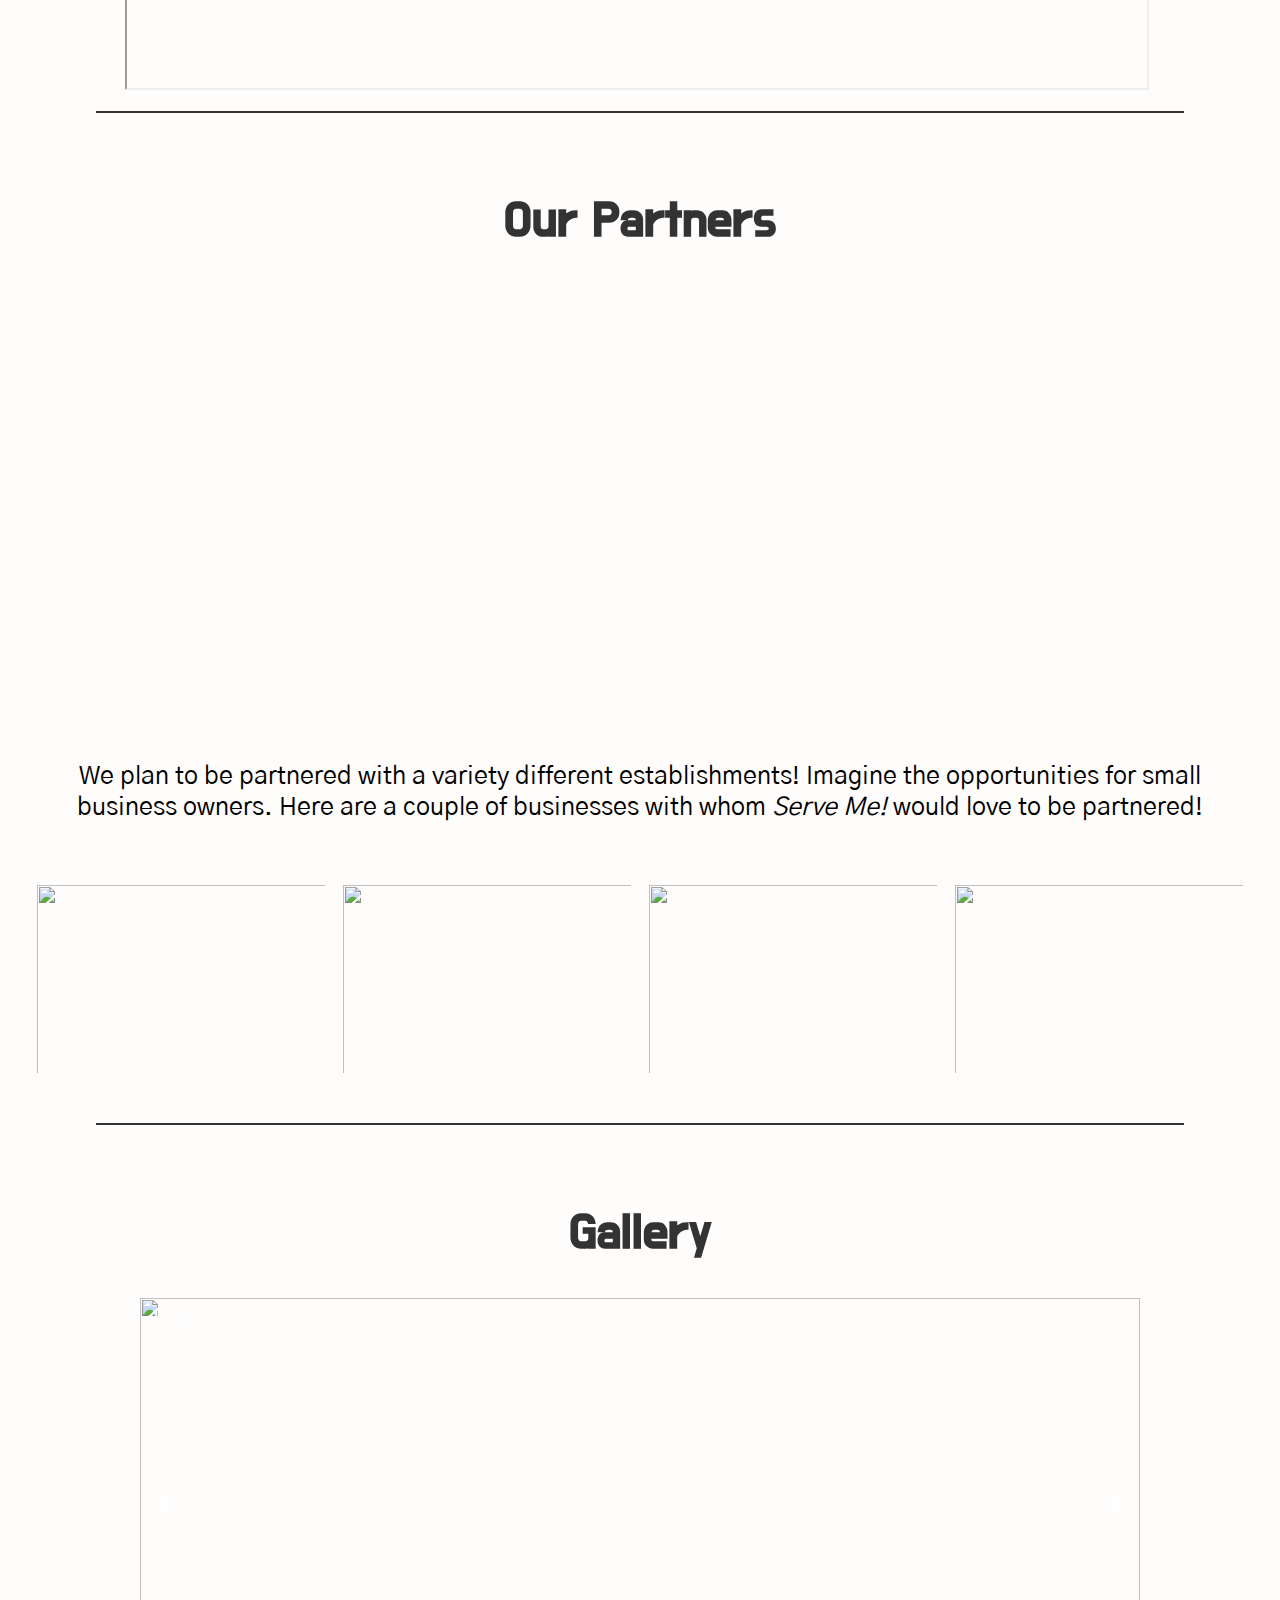
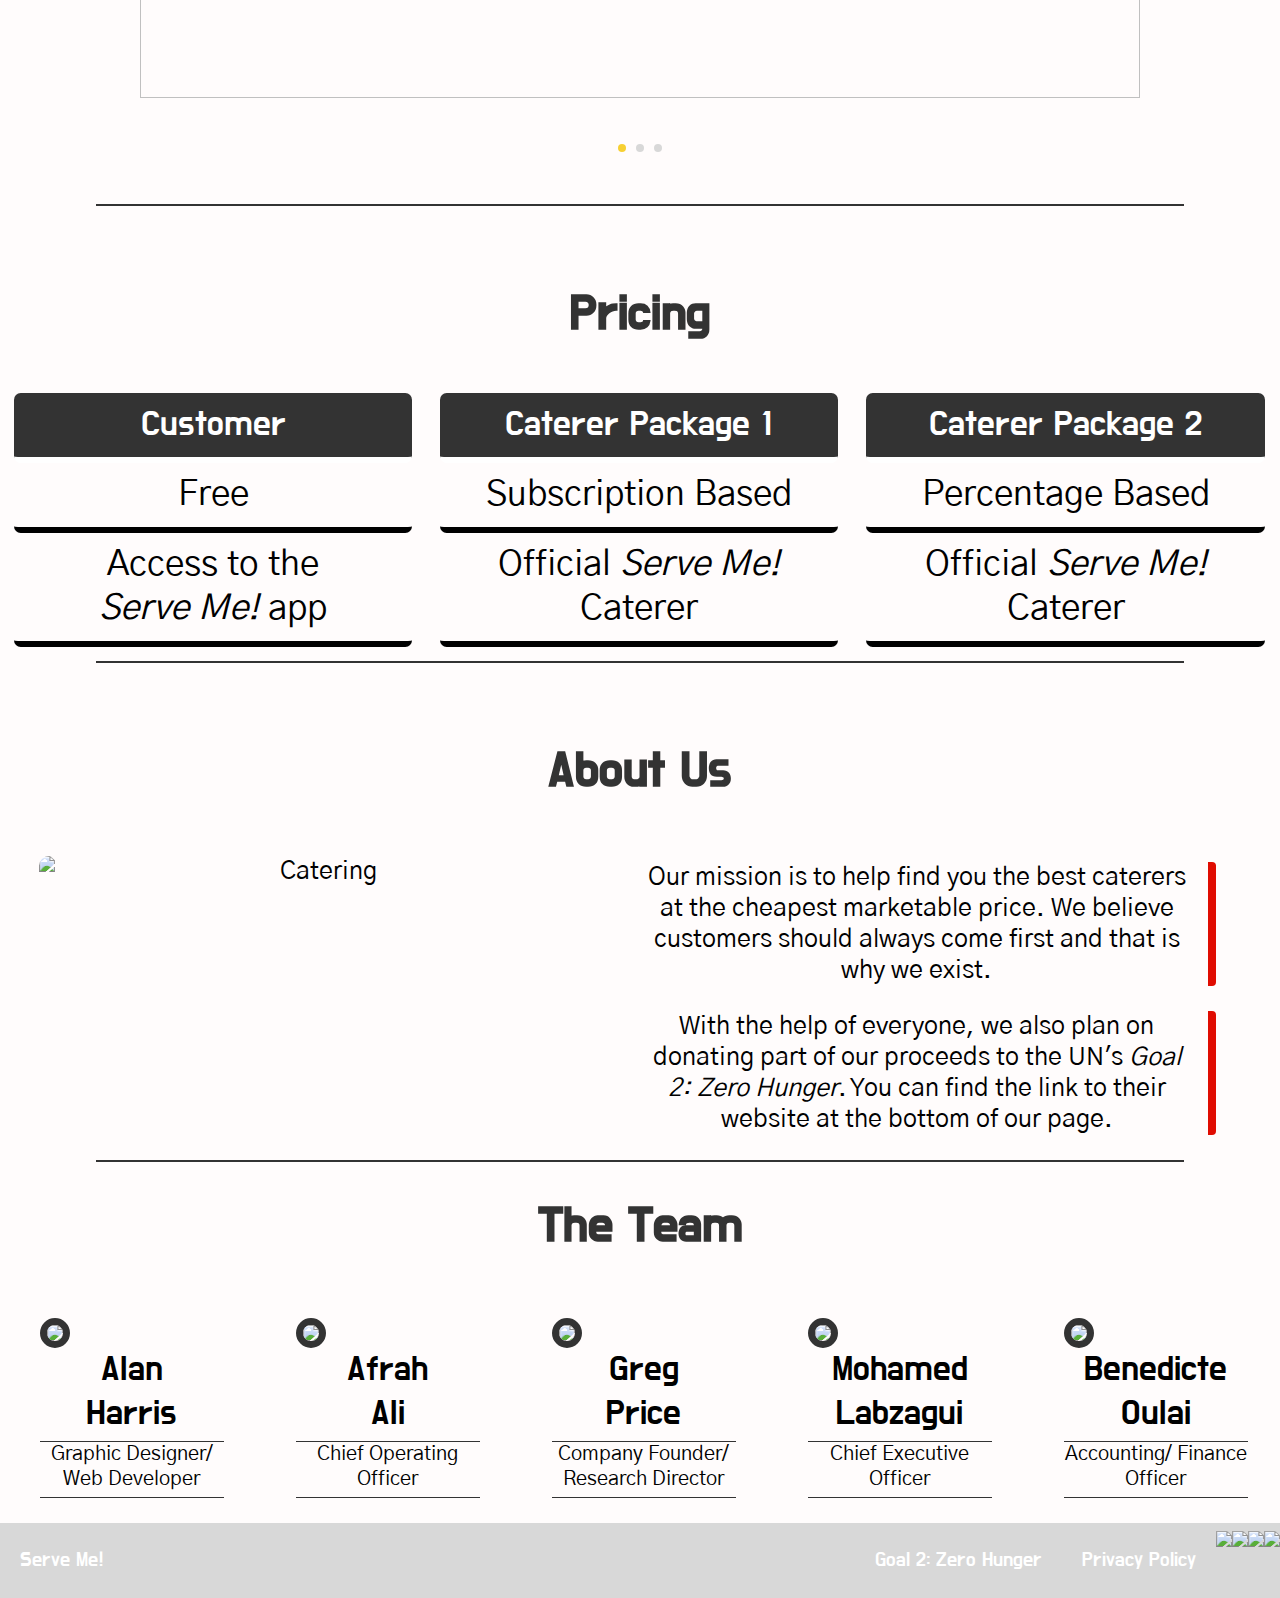
==== commit 2262ef98: "put our names in a proper order at the bottom of the webpage" ====
--- a/index.html
+++ b/index.html
@@ -482,15 +482,29 @@
         <div class="theTeam">
             <ul class="teamNames">
                 <img class = "profileImage" src = "https://static.thenounproject.com/png/630729-200.png">
-                <li class="name"><center>Afrah<br>Ali</center></li>
-                <li class="title"><center>Chief Operating Officer</center></li>
+                <li class="name"><center>Alan<br>Harris</center></li>
+                <li class="title"><center>Graphic Designer/ Web Developer</center></li>
             </ul>
         </div>
         <div class="theTeam">
             <ul class="teamNames">
                 <img class = "profileImage" src = "https://static.thenounproject.com/png/630729-200.png">
-                <li class="name"><center>Alan<br>Harris</center></li>
-                <li class="title"><center>Graphic Designer/ Web Developer</center></li>
+                <li class="name"><center>Afrah<br>Ali</center></li>
+                <li class="title"><center>Chief Operating Officer</center></li>
+            </ul>
+        </div>
+        <div class="theTeam">
+            <ul class="teamNames">
+                <img class = "profileImage" src = "https://static.thenounproject.com/png/630729-200.png">
+                <li class="name"><center>Greg<br>Price</center></li>
+                <li class="title"><center>Company Founder/ Research Director</center></li>
+            </ul>
+        </div>
+        <div class="theTeam">
+            <ul class="teamNames">
+                <img class = "profileImage" src = "https://static.thenounproject.com/png/630729-200.png">
+                <li class="name"><center>Mohamed<br>Labzagui</center></li>
+                <li class="title"><center>Chief Executive Officer</center></li>
 
             </ul>
         </div>
@@ -499,22 +513,6 @@
                 <img class = "profileImage" src = "https://static.thenounproject.com/png/630729-200.png">
                 <li class="name"><center>Benedicte<br>Oulai</center></li>
                 <li class="title"><center>Accounting/ Finance Officer</center></li>
-
-            </ul>
-        </div>
-        <div class="theTeam">
-            <ul class="teamNames">
-                <img class = "profileImage" src = "https://static.thenounproject.com/png/630729-200.png">
-                <li class="name"><center>Greg<br>Price</center></li>
-                <li class="title"><center>Company Founder/ Research Director</center></li>
-
-            </ul>
-        </div>
-        <div class="theTeam">
-            <ul class="teamNames">
-                <img class = "profileImage" src = "https://static.thenounproject.com/png/630729-200.png">
-                <li class="name"><center>Mohamed<br>Labzagui</center></li>
-                <li class="title"><center>Chief Executive Officer</center></li>
 
             </ul>
         </div>
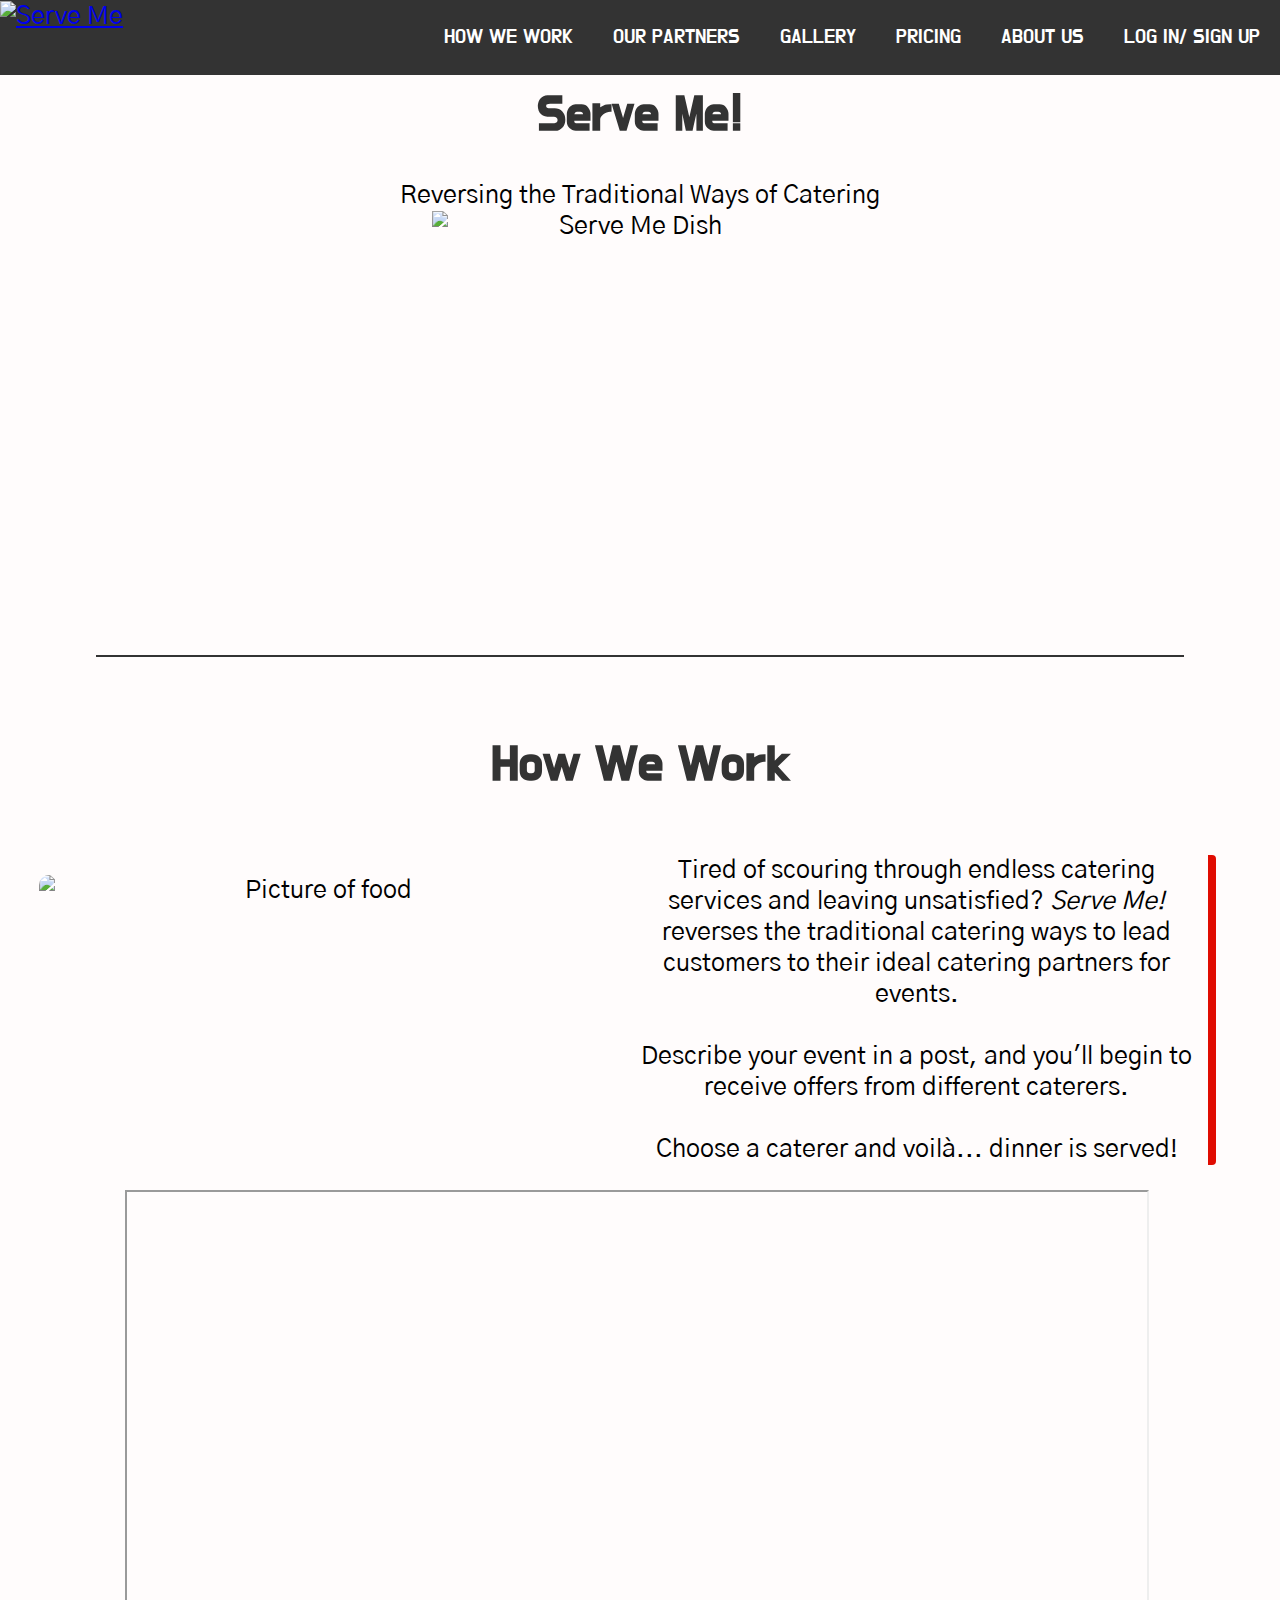
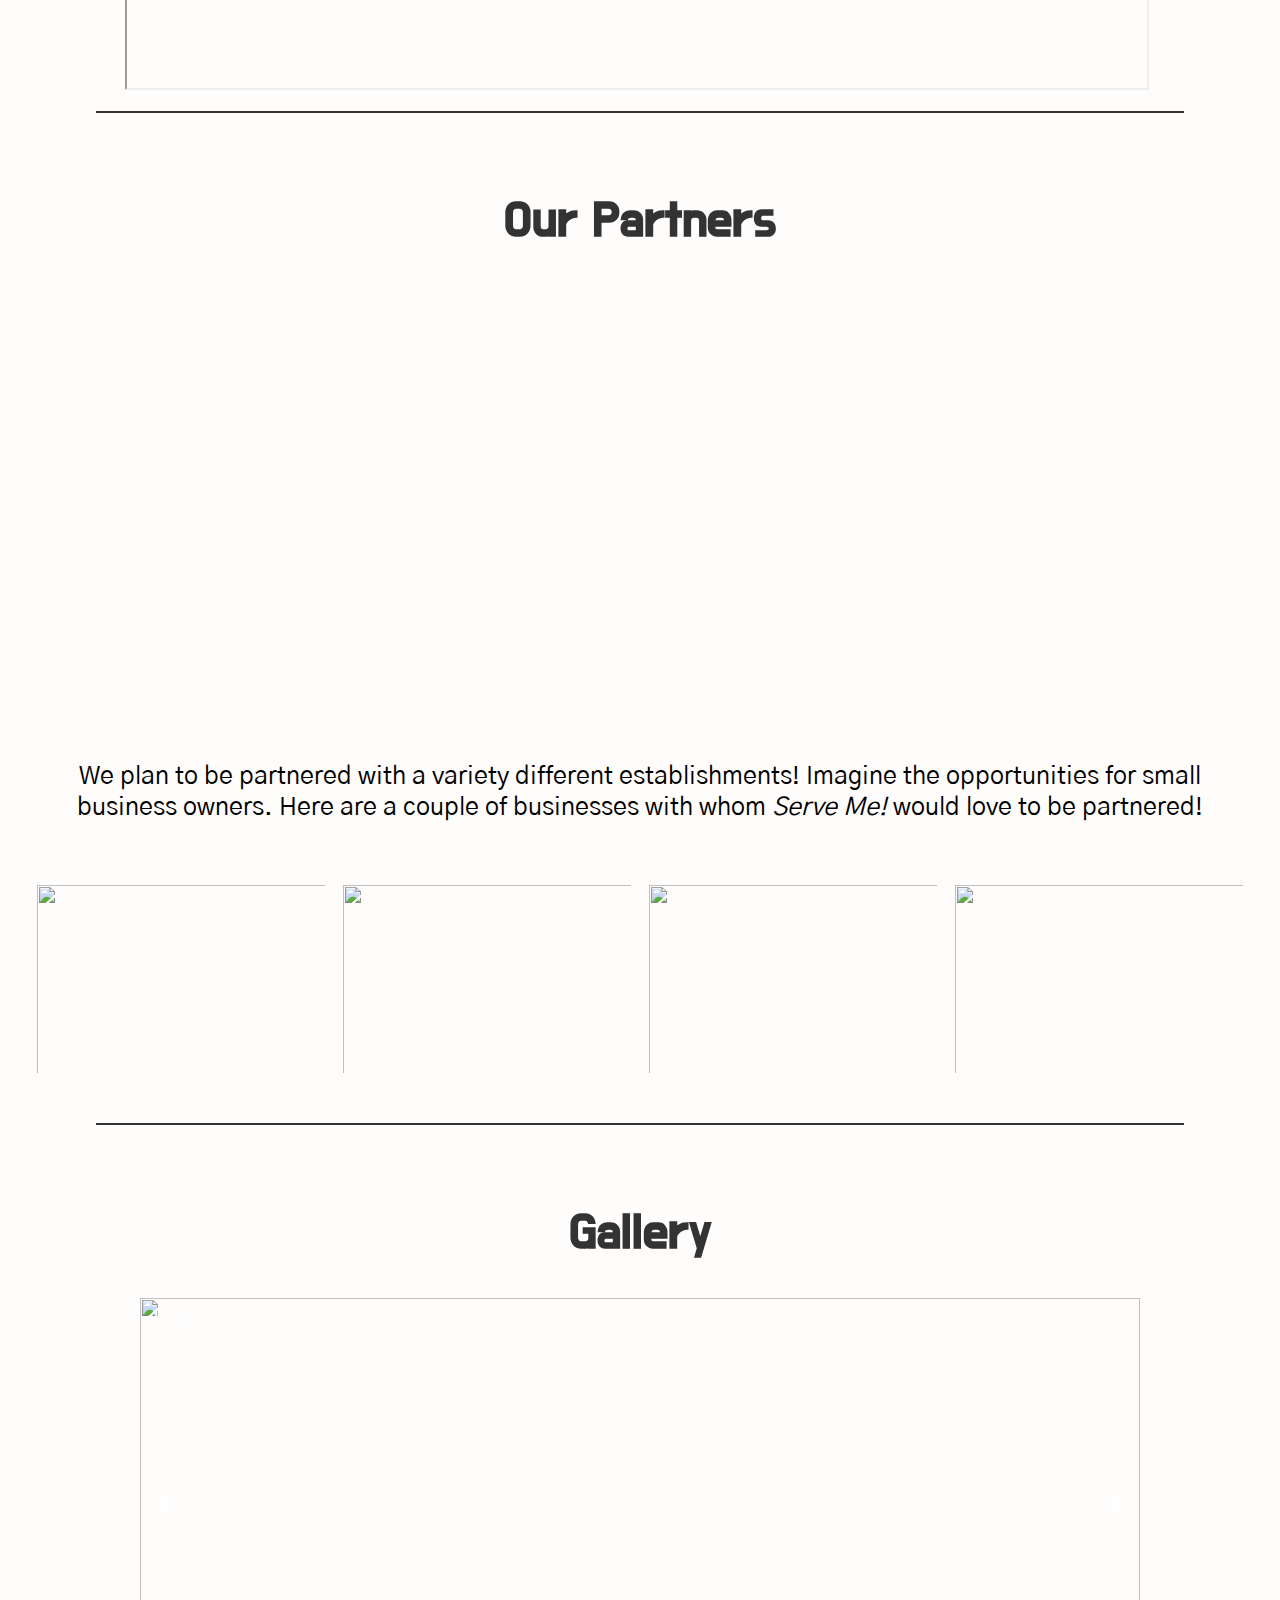
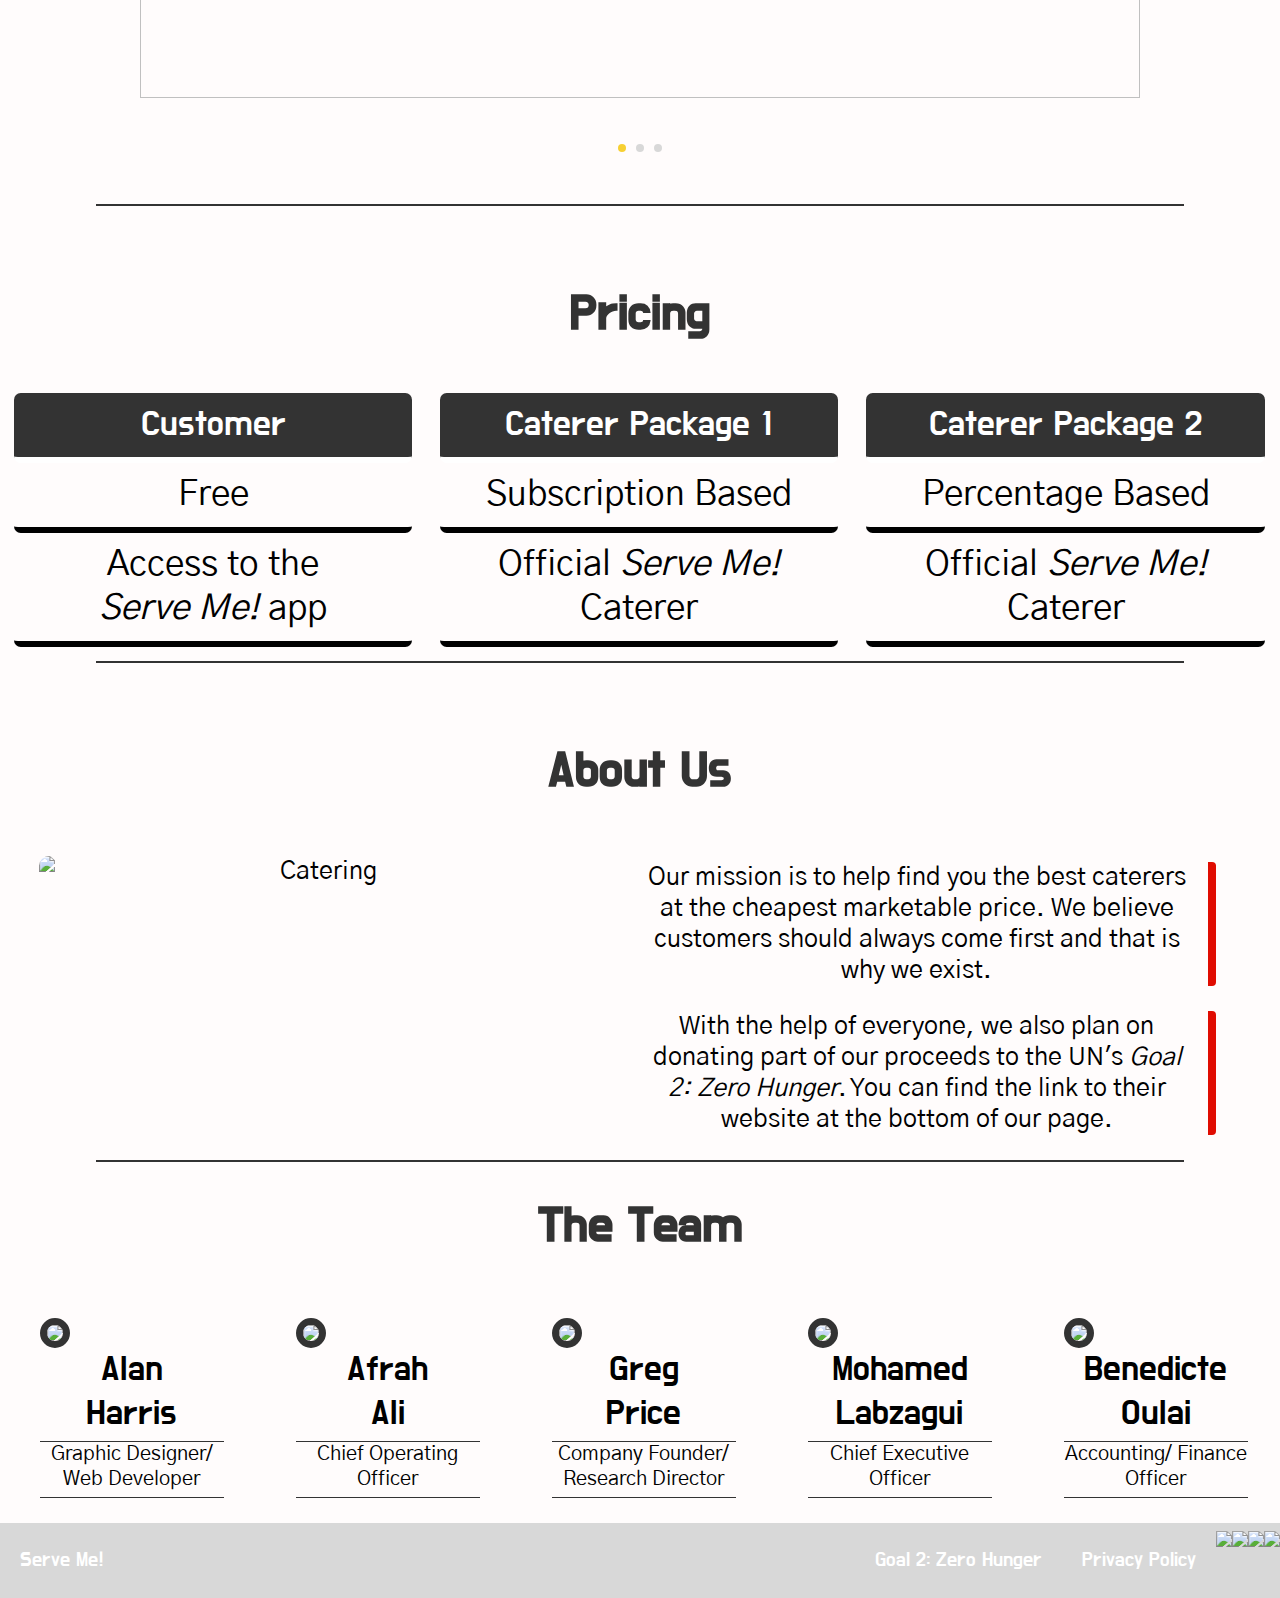
==== commit f21a3181: "fixed wording again" ====
--- a/index.html
+++ b/index.html
@@ -363,7 +363,7 @@
         <img class = "imageBorder" src="https://i1.wp.com/www.bar.it/wp-content/uploads/2017/06/catering-e1496990275100.jpg" alt="Picture of food" width=45% height=width style="float:left; margin-left: 2.5%;margin-top:3%">
         <div class = "gallery-text-right">
             <p class ="gallery-paragraph-2">Tired of scouring through endless catering services and leaving unsatisfied? <em>Serve Me!</em> reverses the traditional catering ways to lead customers to their ideal catering partners for events.
-                <br><br>Describe your event in a post, and you'll start receiving offers from different caterers.<br><br>
+                <br><br>Describe your event in a post, and you'll begin to receive offers from different caterers.<br><br>
                 Choose a caterer and voilà... dinner is served!</p>
         </div>
     </a>
